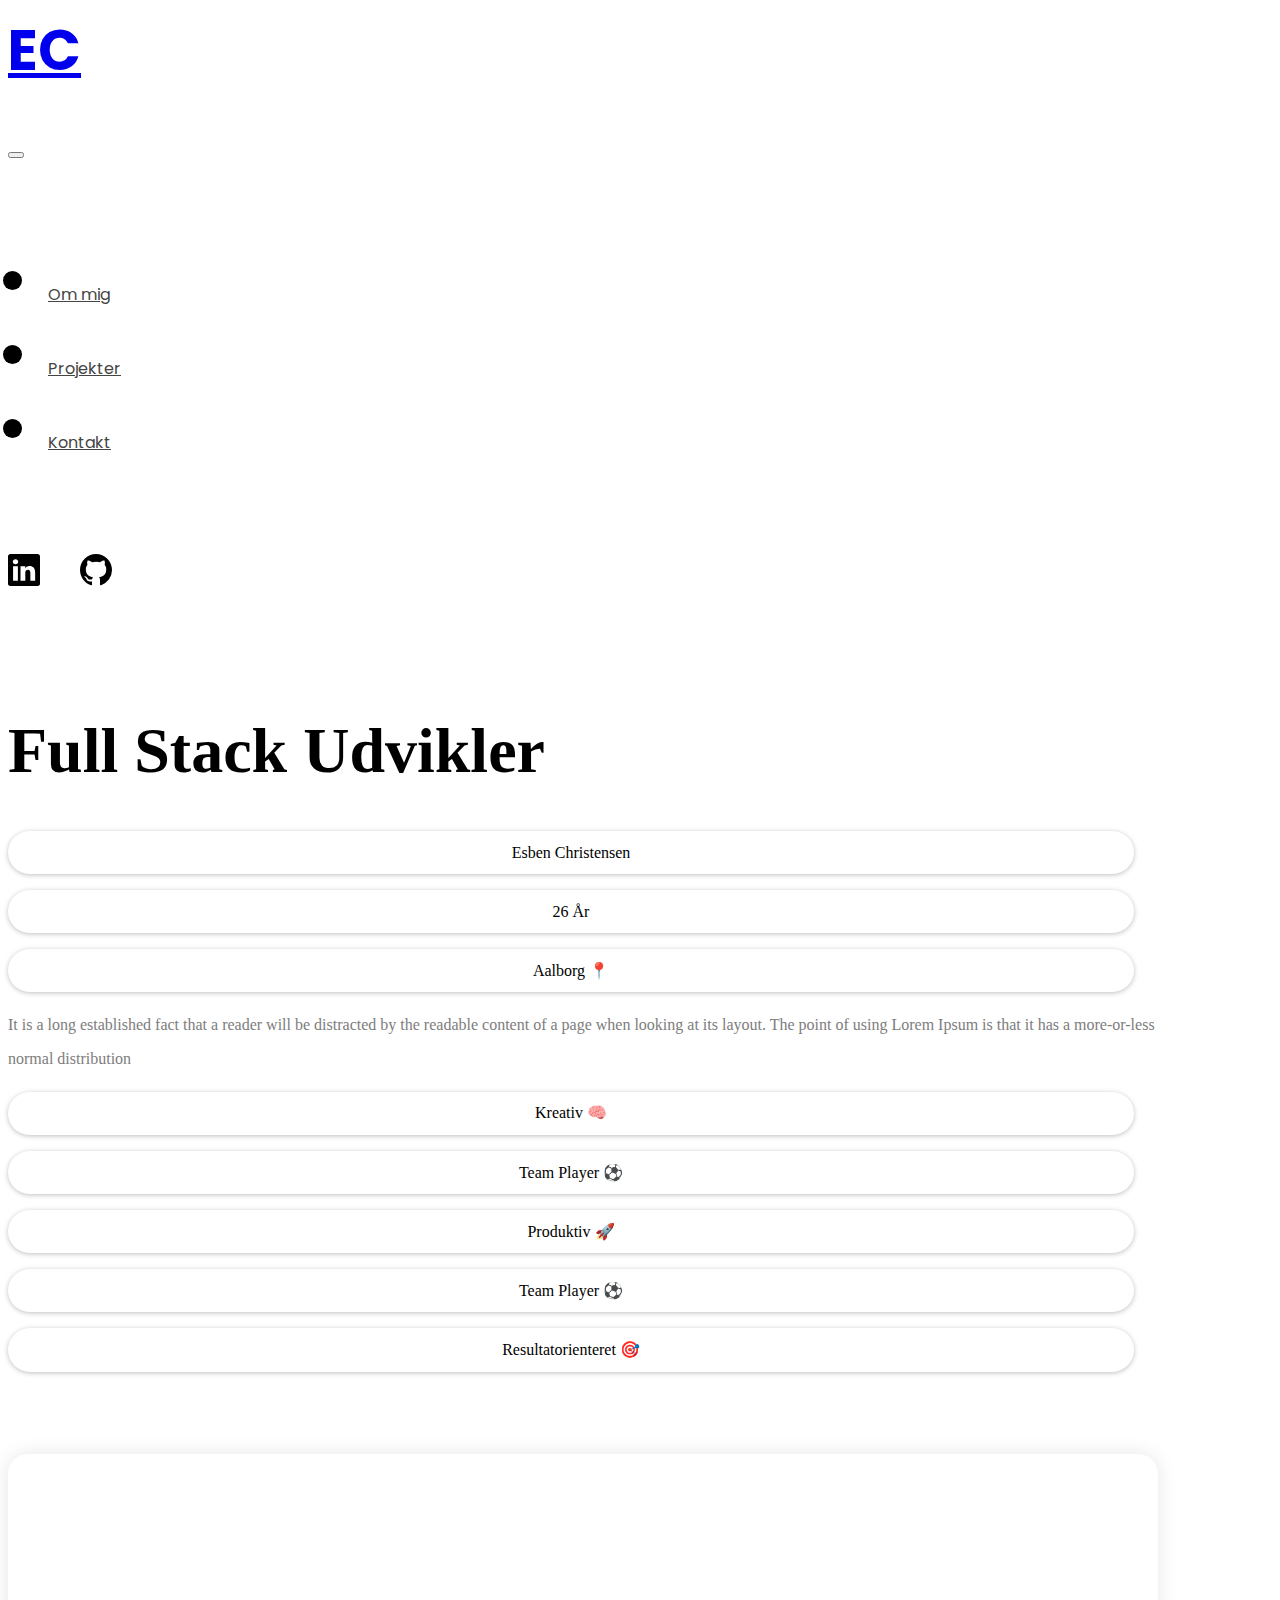
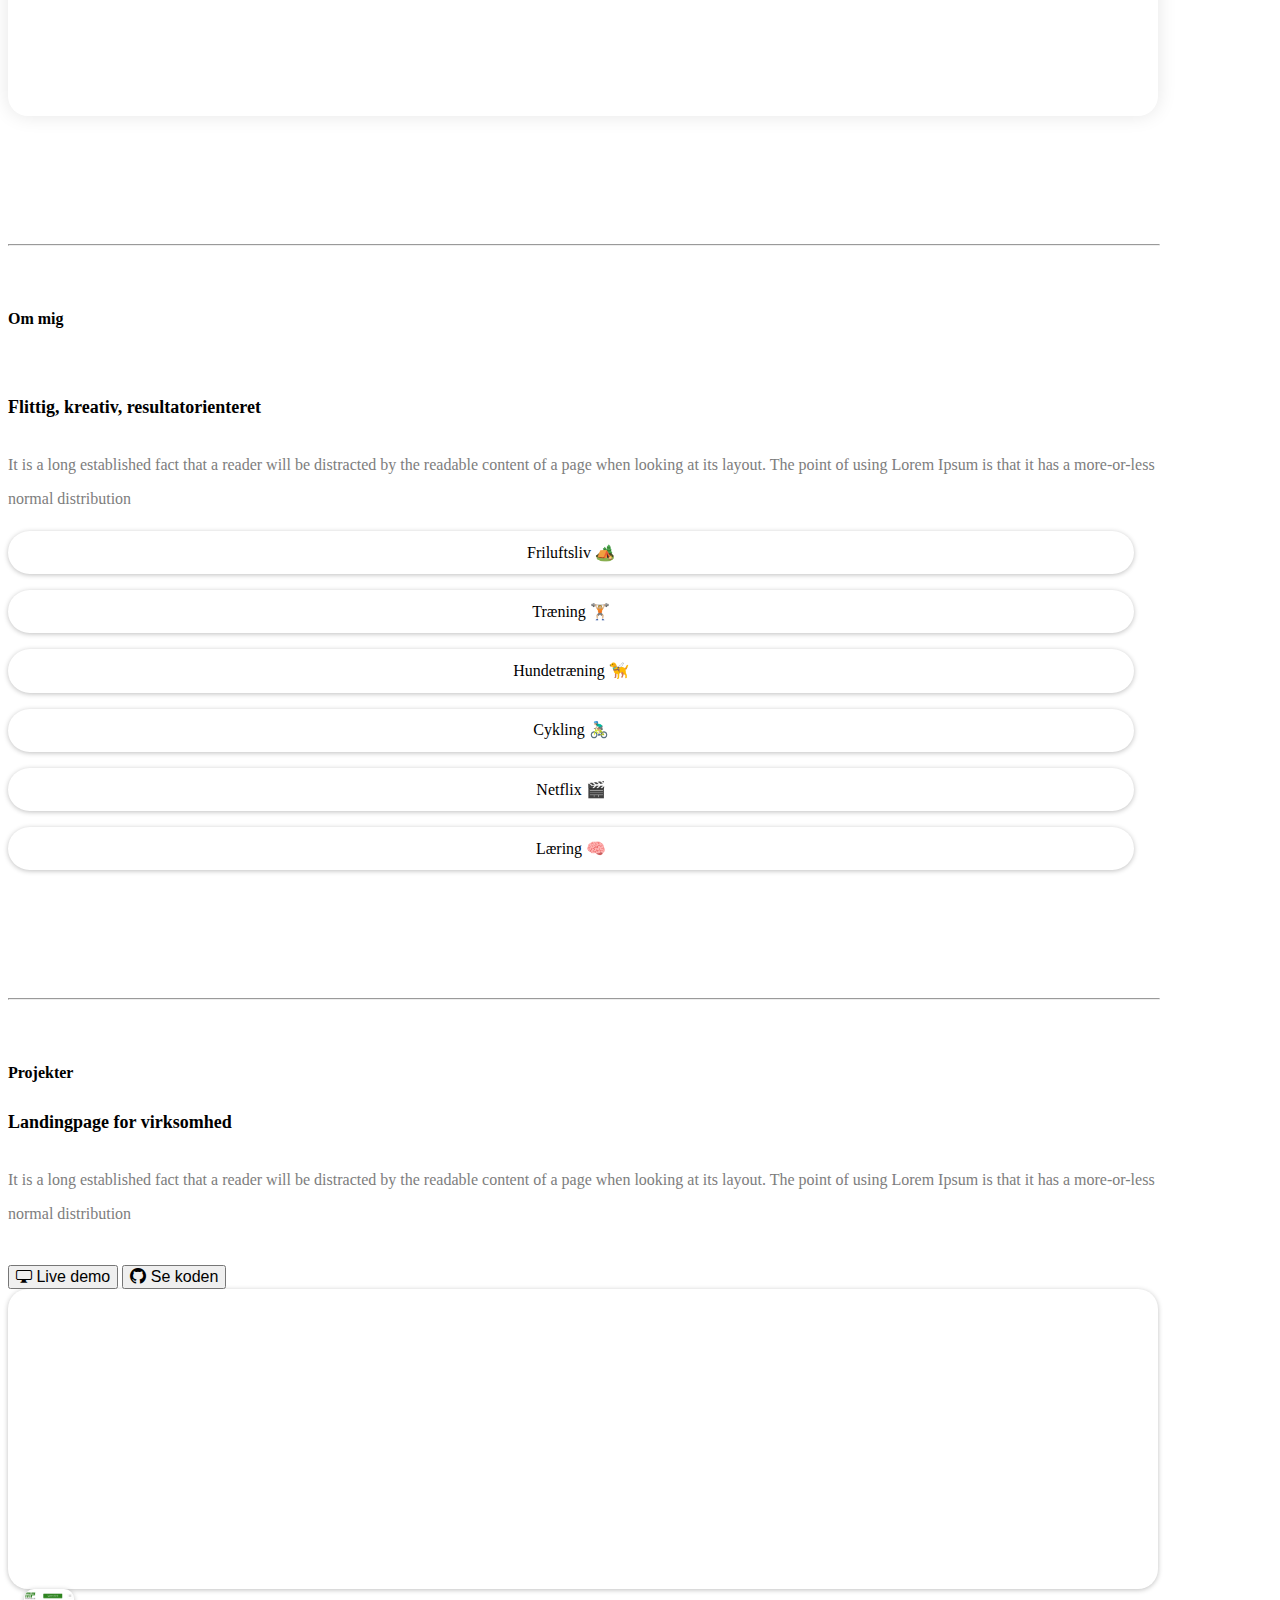
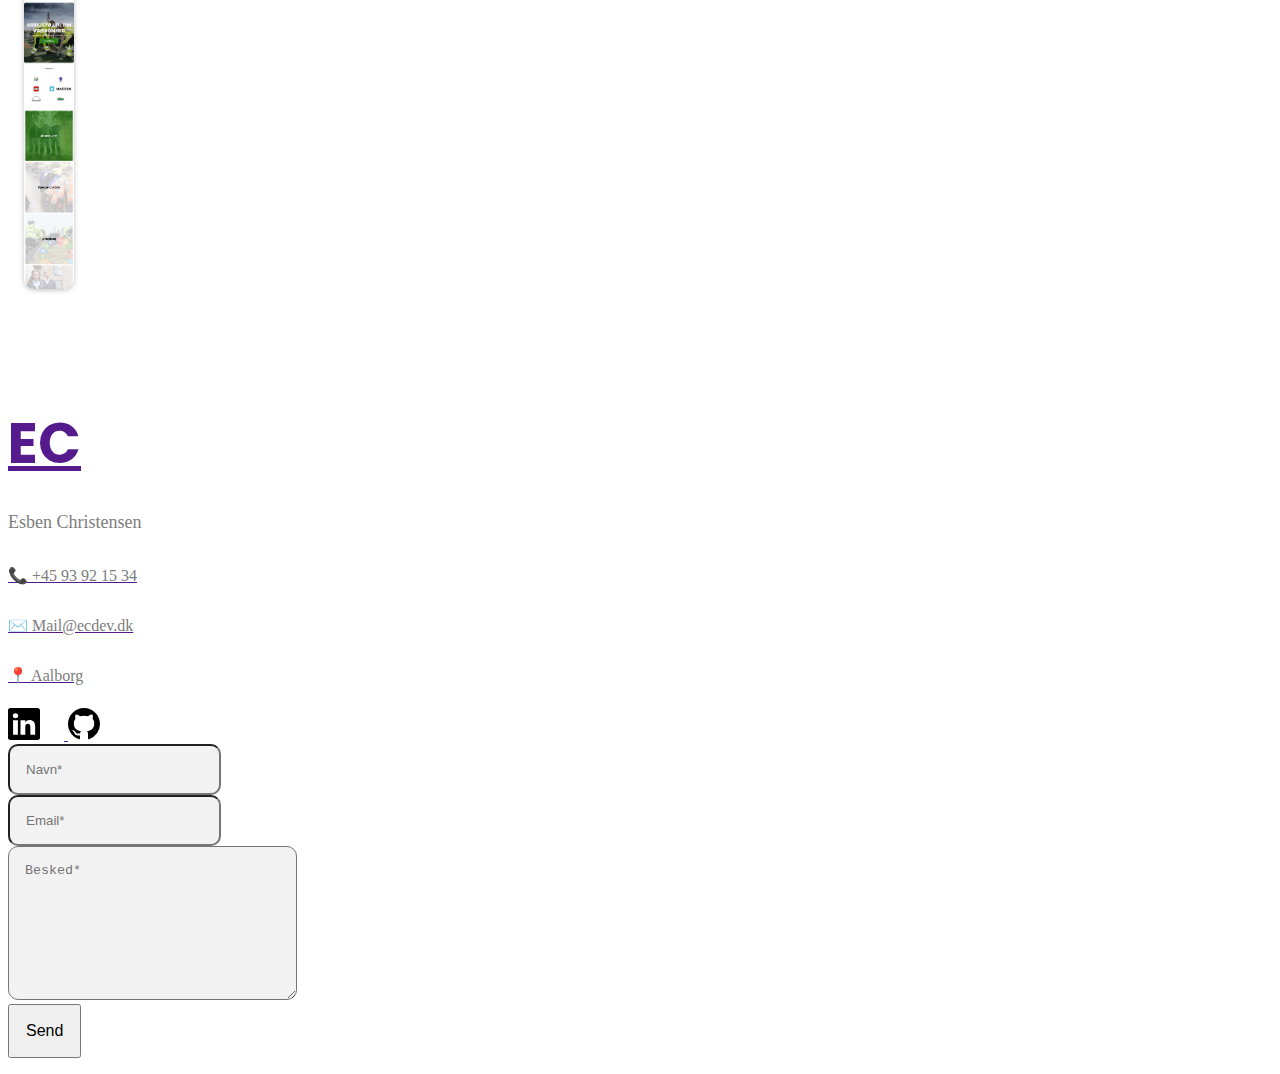
==== index.html @ 8973a99e "Changed text" ====
<!DOCTYPE html>
<html lang="en">
    <head>
        <title>Esben Christensen</title>
        <!-- Required meta tags -->
        <meta charset="utf-8" />
        <meta name="viewport" content="width=device-width, initial-scale=1, shrink-to-fit=no" />

        <!-- Bootstrap CSS v5.2.1 -->
        <link
            href="https://cdn.jsdelivr.net/npm/bootstrap@5.3.0-alpha1/dist/css/bootstrap.min.css"
            rel="stylesheet"
            integrity="sha384-GLhlTQ8iRABdZLl6O3oVMWSktQOp6b7In1Zl3/Jr59b6EGGoI1aFkw7cmDA6j6gD"
            crossorigin="anonymous" />
        <link rel="stylesheet" href="styles.css" />
        <link rel="preconnect" href="https://fonts.googleapis.com" />
        <link rel="preconnect" href="https://fonts.gstatic.com" crossorigin />
        <link
            href="https://fonts.googleapis.com/css2?family=Poppins:ital,wght@0,100;0,200;0,300;0,400;0,500;0,600;0,700;0,800;0,900;1,100;1,200;1,300;1,400;1,500;1,600;1,700;1,800;1,900&display=swap"
            rel="stylesheet" />
        <link rel="stylesheet" href="https://cdn.jsdelivr.net/npm/bootstrap-icons@1.10.3/font/bootstrap-icons.css" />
    </head>

    <body>
        <header class="mt-3">
            <nav id="header" class="navbar navbar-expand-lg bg-white" aria-label="navbar">
                <div class="container-fluid">
                    <!-- <a id="brandMobile" class="navbar-brand col-lg-3 visually-hidden" href="#">EC</a> -->
                    <a class="navbar-brand col-lg-auto" href="#"><h1 class="navbar-brand">EC</h1></a>
                    <button class="navbar-toggler" type="button" data-bs-toggle="collapse" data-bs-target="#navbar" aria-controls="navbar" aria-expanded="false" aria-label="Toggle navigation">
                        <span class="navbar-toggler-icon"></span>
                    </button>

                    <div class="collapse navbar-collapse text-nowrap justify-content-between bg-white pb-5 pb-lg-0" id="navbar">
                        <div class="col-lg-auto"></div>
                        <ul class="navbar-nav col-lg-auto justify-content-lg-center">
                            <li class="nav-item mx-lg-5 mt-3 mt-lg-0">
                                <a class="nav-link active" aria-current="page" href="#omMigSection">Om mig</a>
                            </li>
                            <li class="nav-item mx-lg-5 mt-3 mt-lg-0">
                                <a class="nav-link active" aria-current="page" href="#projectsSection">Projekter</a>
                            </li>
                            <li class="nav-item mx-lg-5 mt-3 mt-lg-0">
                                <a class="nav-link active" aria-current="page" href="#contactSection">Kontakt</a>
                            </li>
                        </ul>
                        <div class="d-lg-flex col-lg-auto justify-content-lg-end mt-4 mt-lg-0">
                            <svg xmlns="http://www.w3.org/2000/svg" width="32" height="32" fill="currentColor" class="bi bi-linkedin linkedinIcon" viewBox="0 0 16 16">
                                <path
                                    d="M0 1.146C0 .513.526 0 1.175 0h13.65C15.474 0 16 .513 16 1.146v13.708c0 .633-.526 1.146-1.175 1.146H1.175C.526 16 0 15.487 0 14.854V1.146zm4.943 12.248V6.169H2.542v7.225h2.401zm-1.2-8.212c.837 0 1.358-.554 1.358-1.248-.015-.709-.52-1.248-1.342-1.248-.822 0-1.359.54-1.359 1.248 0 .694.521 1.248 1.327 1.248h.016zm4.908 8.212V9.359c0-.216.016-.432.08-.586.173-.431.568-.878 1.232-.878.869 0 1.216.662 1.216 1.634v3.865h2.401V9.25c0-2.22-1.184-3.252-2.764-3.252-1.274 0-1.845.7-2.165 1.193v.025h-.016a5.54 5.54 0 0 1 .016-.025V6.169h-2.4c.03.678 0 7.225 0 7.225h2.4z" />
                            </svg>
                            <svg xmlns="http://www.w3.org/2000/svg" width="32" height="32" fill="currentColor" class="bi bi-github" viewBox="0 0 16 16">
                                <path
                                    d="M8 0C3.58 0 0 3.58 0 8c0 3.54 2.29 6.53 5.47 7.59.4.07.55-.17.55-.38 0-.19-.01-.82-.01-1.49-2.01.37-2.53-.49-2.69-.94-.09-.23-.48-.94-.82-1.13-.28-.15-.68-.52-.01-.53.63-.01 1.08.58 1.23.82.72 1.21 1.87.87 2.33.66.07-.52.28-.87.51-1.07-1.78-.2-3.64-.89-3.64-3.95 0-.87.31-1.59.82-2.15-.08-.2-.36-1.02.08-2.12 0 0 .67-.21 2.2.82.64-.18 1.32-.27 2-.27.68 0 1.36.09 2 .27 1.53-1.04 2.2-.82 2.2-.82.44 1.1.16 1.92.08 2.12.51.56.82 1.27.82 2.15 0 3.07-1.87 3.75-3.65 3.95.29.25.54.73.54 1.48 0 1.07-.01 1.93-.01 2.2 0 .21.15.46.55.38A8.012 8.012 0 0 0 16 8c0-4.42-3.58-8-8-8z" />
                            </svg>
                        </div>
                    </div>
                </div>
            </nav>
        </header>
        <main>
            <section id="titleSection">
                <div class="container">
                    <div class="row align-items-center g-2 flex-column-reverse flex-lg-row">
                        <div class="col-12 col-lg-7 mt-5">
                            <div class="row justify-content-center align-items-center g-2">
                                <div class="col-12 text-center text-lg-start">
                                    <h1 id="headerTitle">Full Stack Udvikler</h1>
                                </div>
                                <div class="row gx-3 g-lg-0 justify-content-center justify-content-lg-start mt-4">
                                    <div class="col-12 col-sm-auto"><p class="textbox fw-semibold">Esben Christensen</p></div>
                                    <div class="col-6 col-sm-auto"><p class="textbox fw-semibold">26 År</p></div>
                                    <div class="col-6 col-sm-auto"><p class="textbox fw-semibold">Aalborg 📍</p></div>
                                </div>
                                <div class="col-12 mt-4 text-center text-lg-start">
                                    <p>
                                        It is a long established fact that a reader will be distracted by the readable content of a page when looking at its layout. The point of using Lorem Ipsum is
                                        that it has a more-or-less normal distribution
                                    </p>
                                </div>
                                <div class="row gx-3 g-lg-0 text-nowrap justify-content-center justify-content-lg-start mt-4">
                                    <div class="col-6 col-sm-auto"><p class="textbox trait">Kreativ 🧠</p></div>
                                    <div class="col-6 col-sm-auto"><p class="textbox trait">Team Player ⚽️</p></div>
                                    <div class="col-6 col-sm-auto"><p class="textbox trait">Produktiv 🚀</p></div>
                                    <div class="col-6 col-sm-auto"><p class="textbox trait">Team Player ⚽️</p></div>
                                    <div class="col-auto col-sm-auto"><p class="textbox trait">Resultatorienteret 🎯</p></div>
                                </div>
                            </div>
                        </div>
                        <div class="col-12 col-lg-5 text-center text-lg-start">
                            <img class="float-lg-end" id="titleImage" src="images/mig2.webp" alt="" />
                        </div>
                    </div>
                </div>
            </section>

            <div class="container">
                <div class="toolscontainer">
                    <div class="row justify-content-center justify-content-lg-between g-5">
                        <div class="col-auto">
                            <img class="toolimage" src="images/javascript 1.png" alt="" />
                        </div>
                        <div class="col-auto">
                            <img class="toolimage" src="images/html5 1.png" alt="" />
                        </div>
                        <div class="col-auto">
                            <img class="toolimage" src="images/css 1.png" alt="" />
                        </div>
                        <div class="col-auto">
                            <img class="toolimage" src="images/bootstrap 1.png" alt="" />
                        </div>
                        <div class="col-auto">
                            <img class="toolimage" src="images/image 2.png" alt="" />
                        </div>
                        <div class="col-auto">
                            <img class="toolimage" src="images/nodejs 1.png" alt="" />
                        </div>
                        <div class="col-auto">
                            <img class="toolimage" src="images/mysql 1.png" alt="" />
                        </div>
                        <div class="col-auto">
                            <img class="toolimage" src="images/MongoDB_Logo 1.png" alt="" />
                        </div>
                        <div class="col-auto">
                            <img class="toolimage" src="images/figma 1.png" alt="" />
                        </div>
                        <div class="col-auto">
                            <img class="toolimage" src="images/github 1.png" alt="" />
                        </div>
                        <div class="col-auto">
                            <img class="toolimage" src="images/image 1.png" alt="" />
                        </div>
                    </div>
                </div>
            </div>

            <section id="omMigSection">
                <div class="container">
                    <hr class="featurette-divider" />
                    <div class="row">
                        <div class="col text-center text-lg-start"><h4 class="fw-bolder">Om mig</h4></div>
                    </div>

                    <div class="row g-5 mt-2">
                        <div class="col-12 col-lg-6 text-center">
                            <img class="img-fluid" src="images/mig3.webp" alt="" />
                        </div>
                        <div class="col-12 col-lg-6 text-center text-lg-start mt-lg-5 pt-3">
                            <h5>Flittig, kreativ, resultatorienteret</h5>
                            <p class="mt-4 text-center text-lg-start">
                                It is a long established fact that a reader will be distracted by the readable content of a page when looking at its layout. The point of using Lorem Ipsum is that it
                                has a more-or-less normal distribution
                            </p>
                            <div class="row gx-3 g-lg-0 text-nowrap justify-content-center justify-content-lg-start mt-4">
                                <div class="col-6 col-sm-auto"><p class="textbox trait">Friluftsliv 🏕️</p></div>
                                <div class="col-6 col-sm-auto"><p class="textbox trait">Træning 🏋🏼</p></div>
                                <div class="col-6 col-sm-auto"><p class="textbox trait">Hundetræning 🦮</p></div>
                                <div class="col-6 col-sm-auto"><p class="textbox trait">Cykling 🚴🏼‍♂️</p></div>
                                <div class="col-6 col-sm-auto"><p class="textbox trait">Netflix 🎬</p></div>
                                <div class="col-6 col-sm-auto"><p class="textbox trait">Læring 🧠</p></div>
                            </div>
                        </div>
                    </div>
                </div>
            </section>

            <section id="projectsSection">
                <div class="container">
                    <hr class="featurette-divider" />
                    <div class="row">
                        <div class="col text-center text-lg-start"><h4 class="fw-bolder">Projekter</h4></div>
                    </div>

                    <div class="row justify-content-center justify-content-lg-start flex-column-reverse flex-lg-row g-5 mt-2">
                        <div class="col-12 col-lg-6 pt-3">
                            <div class="col-lg-12 text-center text-lg-start"><h5>Landingpage for virksomhed</h5></div>
                            <div class="col-12 text-center text-lg-start">
                                <p>
                                    It is a long established fact that a reader will be distracted by the readable content of a page when looking at its layout. The point of using Lorem Ipsum is that
                                    it has a more-or-less normal distribution
                                </p>
                            </div>
                            <div class="col-12 mt-4 text-center text-lg-start">
                                <img class="projecticons" src="images/javascript 1.png" alt="" />
                                <img class="projecticons" src="images/html5 1.png" alt="" />
                                <img class="projecticons" src="images/css 1.png" alt="" />
                                <img class="projecticons" src="images/bootstrap 1.png" alt="" />
                            </div>
                            <div class="col-12 mt-5 text-center text-lg-start">
                                <a target="_blank" href="https://esbenvh.github.io/Bootstrap-Landingpage/"
                                    ><button class="btn btn-outline-dark rounded-3 px-3 py-2"><i class="bi bi-display"></i> Live demo</button></a
                                >
                                <a target="_blank" href="https://github.com/esbenvh/Bootstrap-Landingpage"
                                    ><button class="btn btn-outline-dark mx-3 rounded-3 px-3 py-2"><i class="bi bi-github"></i> Se koden</button></a
                                >
                            </div>
                        </div>
                        <div class="col-12 col-lg-6 d-flex">
                            <div class="your_frame">
                                <img class="img-fluid" src="images/landingpage.webp" alt="" />
                            </div>
                            <div class="mobile_frame">
                                <img class="img-fluid" src="images/landingpagemobile.webp" alt="" />
                            </div>
                        </div>
                    </div>

                    <!--                     <div class="row justify-content-center justify-content-lg-start g-5 mt-5 pt-5">
                        <div class="col-12 col-lg-6 d-flex">
                            <div class="your_frame">
                                <img class="img-fluid" src="images/landingpage.webp" alt="" />
                            </div>
                            <div class="mobile_frame">
                                <img class="img-fluid" src="images/landingpagemobile.webp" alt="" />
                            </div>
                        </div>
                        <div class="col-12 col-lg-6 pt-3">
                            <div class="col-lg-12 text-center text-lg-start"><h5>Landingpage for virksomhed</h5></div>
                            <div class="col-12 text-center text-lg-start">
                                <p>
                                    Flittig, kreativ, resultatorienteret udvikler med interesse i kommercielle produkter og med flair for front-end, back-end samt design. med interesse i kommercielle
                                </p>
                            </div>
                            <div class="col-12 mt-4 text-center text-lg-start">
                                <img class="projecticons" src="images/javascript 1.png" alt="" />
                                <img class="projecticons" src="images/html5 1.png" alt="" />
                                <img class="projecticons" src="images/css 1.png" alt="" />
                                <img class="projecticons" src="images/bootstrap 1.png" alt="" />
                            </div>
                            <div class="col-12 mt-5 text-center text-lg-start">
                                <button class="btn btn-outline-dark rounded-3 px-3 py-2"><i class="bi bi-display"></i> Live demo</button>
                                <button class="btn btn-outline-dark mx-3 rounded-3 px-3 py-2"><i class="bi bi-github"></i> Se koden</button>
                            </div>
                        </div>
                    </div> -->

                    <!--                     <div class="row justify-content-center justify-content-lg-start flex-column-reverse flex-lg-row g-5 mt-5 pt-5">
                        <div class="col-12 col-lg-6 pt-3">
                            <div class="col-lg-12 text-center text-lg-start"><h5>Landingpage for virksomhed</h5></div>
                            <div class="col-12 text-center text-lg-start">
                                <p>
                                    Flittig, kreativ, resultatorienteret udvikler med interesse i kommercielle produkter og med flair for front-end, back-end samt design. med interesse i kommercielle
                                </p>
                            </div>
                            <div class="col-12 mt-4 text-center text-lg-start">
                                <img class="projecticons" src="images/javascript 1.png" alt="" />
                                <img class="projecticons" src="images/html5 1.png" alt="" />
                                <img class="projecticons" src="images/css 1.png" alt="" />
                                <img class="projecticons" src="images/bootstrap 1.png" alt="" />
                            </div>
                            <div class="col-12 mt-5 text-center text-lg-start">
                                <button class="btn btn-outline-dark rounded-3 px-3 py-2"><i class="bi bi-display"></i> Live demo</button>
                                <button class="btn btn-outline-dark mx-3 rounded-3 px-3 py-2"><i class="bi bi-github"></i> Se koden</button>
                            </div>
                        </div>
                        <div class="col-12 col-lg-6 d-flex">
                            <div class="your_frame">
                                <img class="img-fluid" src="images/landingpage.webp" alt="" />
                            </div>
                            <div class="mobile_frame">
                                <img class="img-fluid" src="images/landingpagemobile.webp" alt="" />
                            </div>
                        </div>
                    </div> -->
                </div>
            </section>
        </main>
        <footer id="contactSection" class="bg-white">
            <div class="container-fluid">
                <div class="row justify-content-center pt-5 pb-5">
                    <div class="col-12 col-lg-6 mb-3 mb-lg-0">
                        <div class="row gy-2">
                            <div class="col-12 mb-3 text-center text-lg-start">
                                <a class="navbar-brand d-inline-block" href=""><h1 class="navbar-brand">EC</h1></a>
                            </div>
                            <div class="col-12 text-center text-lg-start">
                                <p class="fw-bold text-black" style="font-size: 18px">Esben Christensen</p>
                            </div>
                            <div class="col-12 text-center text-lg-start">
                                <a href="" class="d-inline-block nav-link"><p>📞 +45 93 92 15 34</p></a>
                            </div>
                            <div class="col-12 text-center text-lg-start">
                                <a class="d-inline-block nav-link" href=""><p>✉️ Mail@ecdev.dk</p></a>
                            </div>
                            <div class="col-12 text-center text-lg-start">
                                <a class="d-inline-block nav-link" href=""><p>📍 Aalborg</p></a>
                            </div>

                            <div class="col-12 text-center text-lg-start">
                                <a class="d-inline-block" href=""
                                    ><svg xmlns="http://www.w3.org/2000/svg" width="32" height="32" fill="black" class="bi bi-linkedin linkedinIcon" viewBox="0 0 16 16">
                                        <path
                                            d="M0 1.146C0 .513.526 0 1.175 0h13.65C15.474 0 16 .513 16 1.146v13.708c0 .633-.526 1.146-1.175 1.146H1.175C.526 16 0 15.487 0 14.854V1.146zm4.943 12.248V6.169H2.542v7.225h2.401zm-1.2-8.212c.837 0 1.358-.554 1.358-1.248-.015-.709-.52-1.248-1.342-1.248-.822 0-1.359.54-1.359 1.248 0 .694.521 1.248 1.327 1.248h.016zm4.908 8.212V9.359c0-.216.016-.432.08-.586.173-.431.568-.878 1.232-.878.869 0 1.216.662 1.216 1.634v3.865h2.401V9.25c0-2.22-1.184-3.252-2.764-3.252-1.274 0-1.845.7-2.165 1.193v.025h-.016a5.54 5.54 0 0 1 .016-.025V6.169h-2.4c.03.678 0 7.225 0 7.225h2.4z" />
                                    </svg>
                                </a>
                                <a class="d-inline-block" href=""
                                    ><svg xmlns="http://www.w3.org/2000/svg" width="32" height="32" fill="black" class="bi bi-github" viewBox="0 0 16 16">
                                        <path
                                            d="M8 0C3.58 0 0 3.58 0 8c0 3.54 2.29 6.53 5.47 7.59.4.07.55-.17.55-.38 0-.19-.01-.82-.01-1.49-2.01.37-2.53-.49-2.69-.94-.09-.23-.48-.94-.82-1.13-.28-.15-.68-.52-.01-.53.63-.01 1.08.58 1.23.82.72 1.21 1.87.87 2.33.66.07-.52.28-.87.51-1.07-1.78-.2-3.64-.89-3.64-3.95 0-.87.31-1.59.82-2.15-.08-.2-.36-1.02.08-2.12 0 0 .67-.21 2.2.82.64-.18 1.32-.27 2-.27.68 0 1.36.09 2 .27 1.53-1.04 2.2-.82 2.2-.82.44 1.1.16 1.92.08 2.12.51.56.82 1.27.82 2.15 0 3.07-1.87 3.75-3.65 3.95.29.25.54.73.54 1.48 0 1.07-.01 1.93-.01 2.2 0 .21.15.46.55.38A8.012 8.012 0 0 0 16 8c0-4.42-3.58-8-8-8z" />
                                    </svg>
                                </a>
                            </div>
                        </div>
                    </div>
                    <div class="col-12 col-lg-6 mt-4 text-center text-lg-start">
                        <form action="https://api.web3forms.com/submit" method="POST" class="form-inline">
                            <div class="row g-2 mb-3">
                                <div class="col-6">
                                    <input class="form-control forminput" type="text" name="name" required placeholder="Navn*" />
                                </div>

                                <div class="col-6">
                                    <input class="form-control forminput" type="email" name="email" required placeholder="Email*" />
                                </div>
                            </div>

                            <div class="col-12 mb-3">
                                <textarea class="w-100 form-control forminput" required name="message" id="" cols="30" rows="8" placeholder="Besked*"></textarea>
                            </div>
                            <input type="hidden" name="redirect" value="http://127.0.0.1:5500/succes.html" />
                            <input type="hidden" name="access_key" value="bc0fa6e1-4bc7-4677-a547-de0a543adc69" />
                            <div class="col-12">
                                <button class="btn btn-dark w-100 formbtn" data-bs-toggle="modal" data-bs-target="#staticBackdrop">Send</button>
                            </div>
                        </form>
                        <p id="result"></p>
                    </div>
                </div>
            </div>
        </footer>
        <!-- Bootstrap JavaScript Libraries -->
        <script src="contactform.js"></script>
        <script src="app.js"></script>
        <script
            src="https://cdn.jsdelivr.net/npm/@popperjs/core@2.11.6/dist/umd/popper.min.js"
            integrity="sha384-oBqDVmMz9ATKxIep9tiCxS/Z9fNfEXiDAYTujMAeBAsjFuCZSmKbSSUnQlmh/jp3"
            crossorigin="anonymous"></script>

        <script
            src="https://cdn.jsdelivr.net/npm/bootstrap@5.3.0-alpha1/dist/js/bootstrap.bundle.min.js"
            integrity="sha384-w76AqPfDkMBDXo30jS1Sgez6pr3x5MlQ1ZAGC+nuZB+EYdgRZgiwxhTBTkF7CXvN"
            crossorigin="anonymous"></script>
    </body>
</html>
---- styles.css ----
.container-fluid {
    max-width: 1400px;
}

/* nav {
    height: auto;
    max-height: 200px;
} */

.container {
    max-width: 1150px;
}

p {
    line-height: 210%;
    color: #7D7D7D !important;
}

h5 {
    font-size: 18px;
    font-weight: 700;
}

button {
    font-size: 16px !important;
    font-weight: 500 !important;
}

.navbar-brand {
    height: auto;
    font-family: 'Poppins', sans-serif;
    font-style: normal;
    font-weight: 700;
    font-size: 3.5rem;
    margin: 0px !important;
    padding: 0rem !important;
}

.nav-item a {
    color: #444444 !important;
    font-family: 'Poppins';
    font-style: normal;
    font-weight: 400;
    font-size: 16px;
    transition: all .2s ease-in-out;
}

.nav-item a:hover {
    color: #444444 !important;
    font-family: 'Poppins';
    font-style: normal;
    font-weight: 400;
    font-size: 16px;
    transform: scale(1.1);
}

.linkedinIcon {
    margin-right: 1.5rem;
}

#titleImage {
    max-height: 500px;
    width: auto;
}

#titleSection {
    margin-top: 7rem;
}

#toolsSection {
    margin-top: 10rem;
}

#omMigSection {
    margin-top: 8rem;
}

#projectsSection {
    margin-top: 8rem;
}

.textbox {
    text-align: center;
    margin-right: 1.5rem;
    padding: 0.3rem 1.5rem;
    background: #FFFFFF;
    box-shadow: 0px 1px 5px rgba(0, 0, 0, 0.25);
    border-radius: 31px;
    transition: all .2s ease-in-out;
    color: black !important;
}

.textbox:hover {
    transform: scale(1.1);
}

#header {
    font-size: 4rem;
    font-weight: 800;
    /*     box-shadow: 0px 14px 19px rgba(0, 0, 0, 0.04); */
}

#headerTitle {
    font-size: 4rem;
    font-weight: 800;
}

.toolimage {
    height: 32px;
    width: auto;
    transition: all .2s ease-in-out;
}


.toolimage:hover {
    transform: scale(1.5);
}

.projecticons {
    height: 32px;
    width: auto;
    margin-right: 1rem;
}

.your_frame {
    width: auto;
    height: 300px;
    overflow: hidden;
    border-radius: 20px;
    box-shadow: 0px 1px 5px rgba(0, 0, 0, 0.25);

}

.your_frame img {
    object-fit: cover;
    width: 100%;
    transform: translateY(0);
    transition: 5s ease-out;
}

.your_frame:hover img {
    object-fit: cover;
    transform: translateY(calc(-100% + 400px));
    transition: 5s ease-out;
}

.mobile_frame {
    margin-left: 1rem;
    min-width: 50px;
    width: 50px;
    height: 300px;
    overflow: hidden;
    border-radius: 10px;
    box-shadow: 0px 1px 5px rgba(0, 0, 0, 0.25);

}

.mobile_frame img {
    object-fit: cover;
    width: 100%;
    transform: translateY(0);
    transition: 2s ease-out;
}

.mobile_frame:hover img {
    object-fit: cover;
    transform: translateY(calc(-100% + 300px));
    transition: 3s ease-out;
}

.forminput {
    background-color: #F2F2F2;
    color: black;
    padding: 1rem;
    border-radius: 10px;
}

.formbtn {
    padding: 1rem;
}

.img-fluid {
    object-fit: cover;
}

footer {
    /*  box-shadow: 0px -4px 19px rgba(0, 0, 0, 0.04); */
    margin-top: 7rem;
}

.projectcontainer {
    background-color: white;
    box-shadow: 0px 0px 19px rgba(0, 0, 0, 0.10);
    padding: 2rem;
    border-radius: 20px;
    margin-top: 3rem;
}

.toolscontainer {
    background-color: white;
    box-shadow: 0px 0px 19px rgba(0, 0, 0, 0.10);
    padding: 2rem;
    border-radius: 20px;
    margin-top: 3rem;
}

.featurette-divider {
    align-self: center;
    width: 1150px;
    margin-bottom: 4rem;
}


@media (max-width: 992px) {



    #toolsLine {
        visibility: collapse;
    }

    #titleSection {
        margin-top: 8rem;
    }

    #toolsSection {
        margin-top: 1rem;
    }

    #omMigSection {
        margin-top: 6rem;
    }

    #projectsSection {
        margin-top: 6rem;
    }

    #titleImage {
        max-height: 328px;
        width: auto;
        border-radius: 0px;
    }

    .textbox {
        text-align: center;
        width: 100%;
        margin: 0px 0px 20px;
        padding: 0.5rem 1.5rem;
        background: #FFFFFF;
        box-shadow: 0px 1px 5px rgba(0, 0, 0, 0.25);
        border-radius: 31px;
    }
}
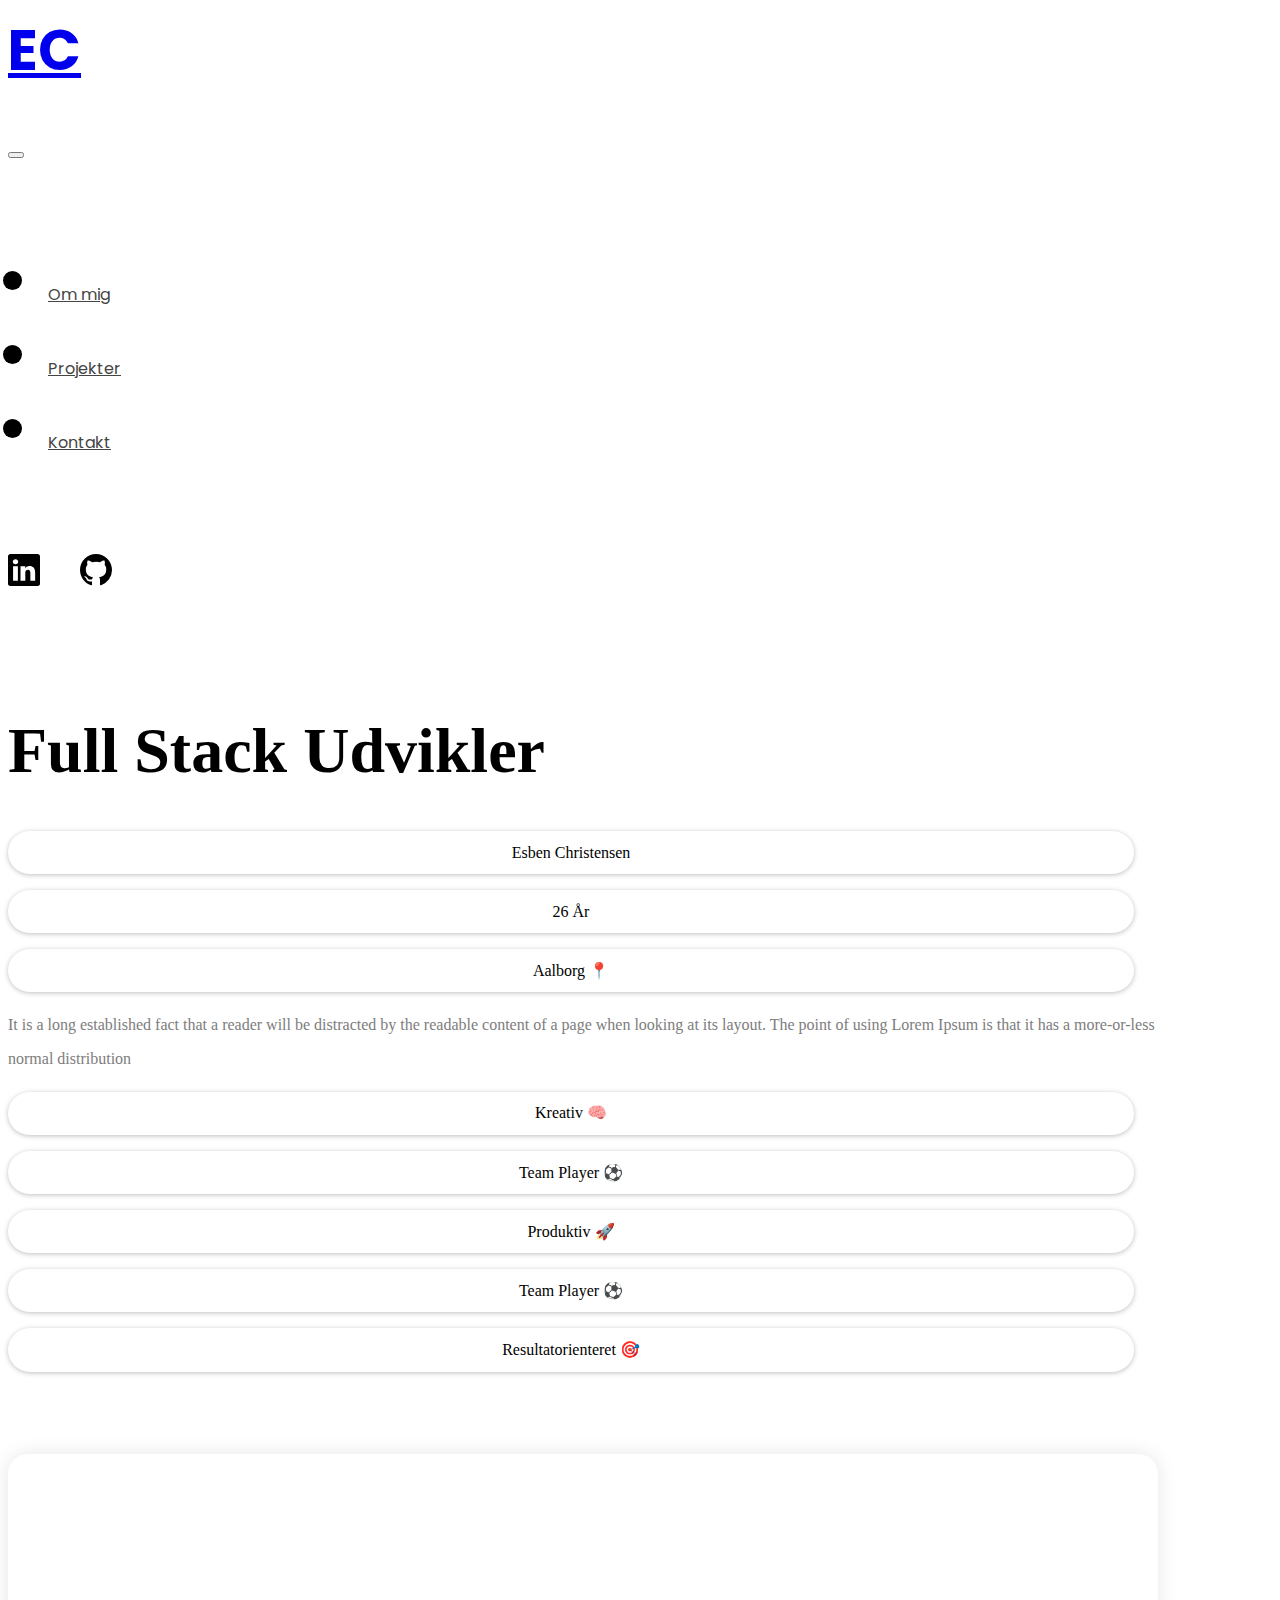
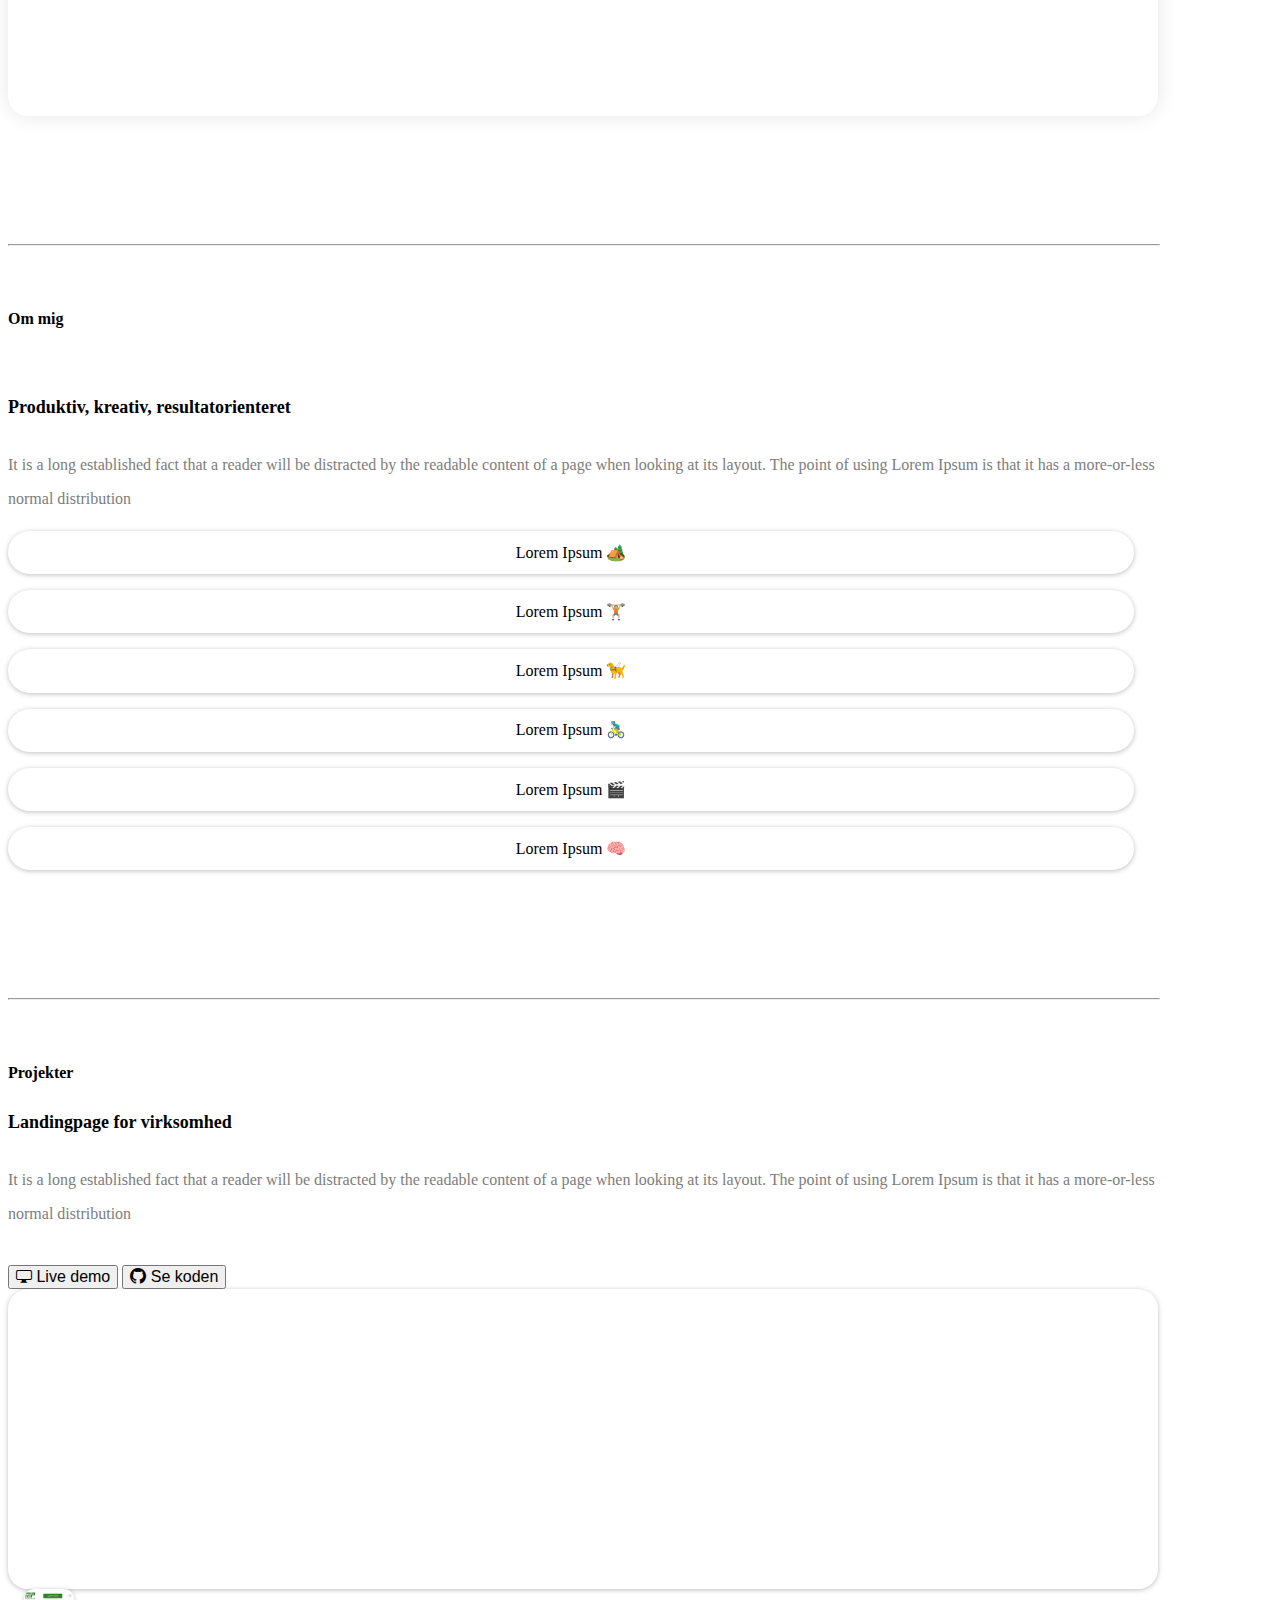
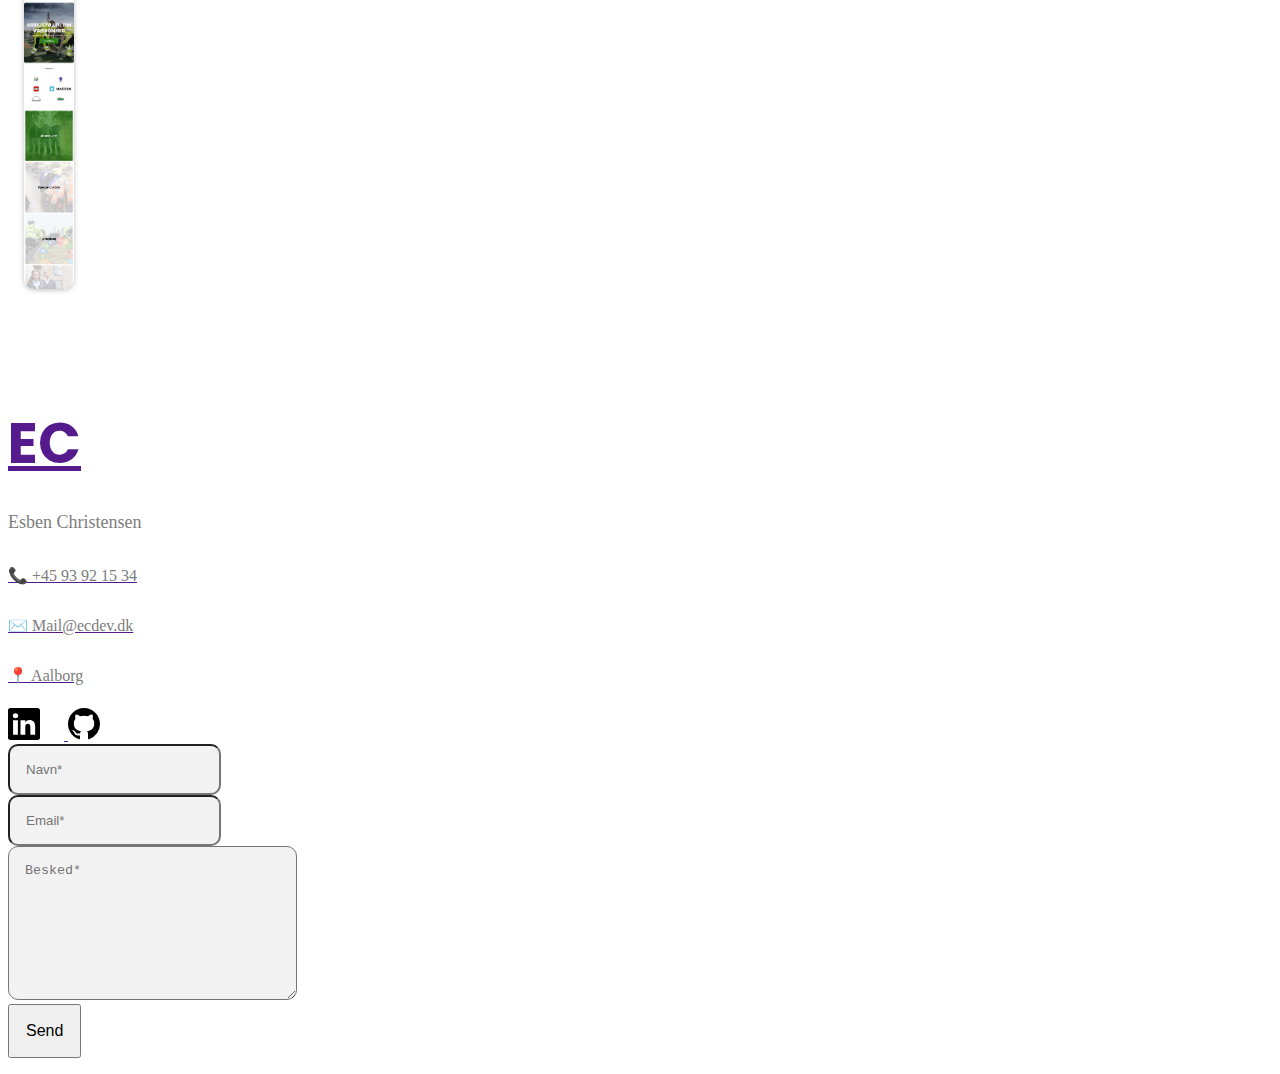
==== commit edb1d257: "Updated text" ====
--- a/index.html
+++ b/index.html
@@ -146,18 +146,18 @@
                             <img class="img-fluid" src="images/mig3.webp" alt="" />
                         </div>
                         <div class="col-12 col-lg-6 text-center text-lg-start mt-lg-5 pt-3">
-                            <h5>Flittig, kreativ, resultatorienteret</h5>
+                            <h5>Produktiv, kreativ, resultatorienteret</h5>
                             <p class="mt-4 text-center text-lg-start">
                                 It is a long established fact that a reader will be distracted by the readable content of a page when looking at its layout. The point of using Lorem Ipsum is that it
                                 has a more-or-less normal distribution
                             </p>
                             <div class="row gx-3 g-lg-0 text-nowrap justify-content-center justify-content-lg-start mt-4">
-                                <div class="col-6 col-sm-auto"><p class="textbox trait">Friluftsliv 🏕️</p></div>
-                                <div class="col-6 col-sm-auto"><p class="textbox trait">Træning 🏋🏼</p></div>
-                                <div class="col-6 col-sm-auto"><p class="textbox trait">Hundetræning 🦮</p></div>
-                                <div class="col-6 col-sm-auto"><p class="textbox trait">Cykling 🚴🏼‍♂️</p></div>
-                                <div class="col-6 col-sm-auto"><p class="textbox trait">Netflix 🎬</p></div>
-                                <div class="col-6 col-sm-auto"><p class="textbox trait">Læring 🧠</p></div>
+                                <div class="col-6 col-sm-auto"><p class="textbox trait">Lorem Ipsum 🏕️</p></div>
+                                <div class="col-6 col-sm-auto"><p class="textbox trait">Lorem Ipsum 🏋🏼</p></div>
+                                <div class="col-6 col-sm-auto"><p class="textbox trait">Lorem Ipsum 🦮</p></div>
+                                <div class="col-6 col-sm-auto"><p class="textbox trait">Lorem Ipsum 🚴🏼‍♂️</p></div>
+                                <div class="col-6 col-sm-auto"><p class="textbox trait">Lorem Ipsum 🎬</p></div>
+                                <div class="col-6 col-sm-auto"><p class="textbox trait">Lorem Ipsum 🧠</p></div>
                             </div>
                         </div>
                     </div>
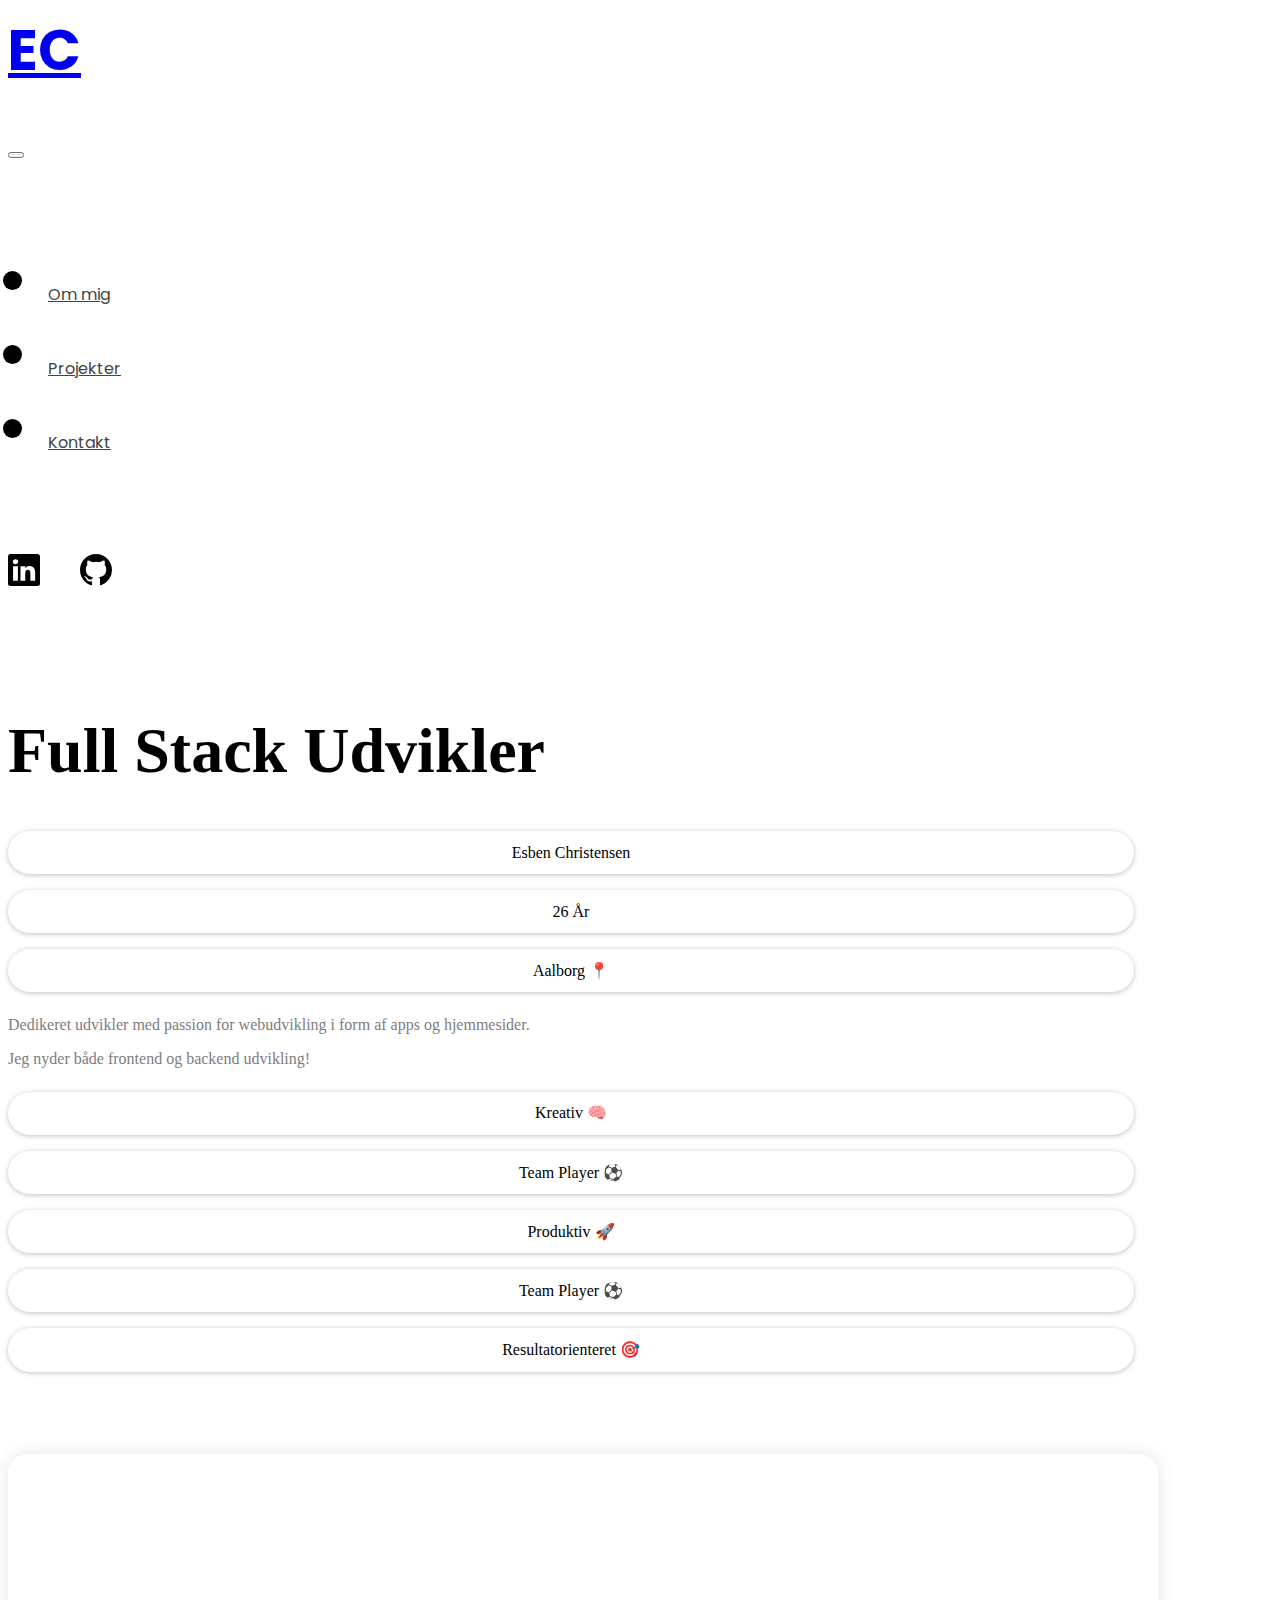
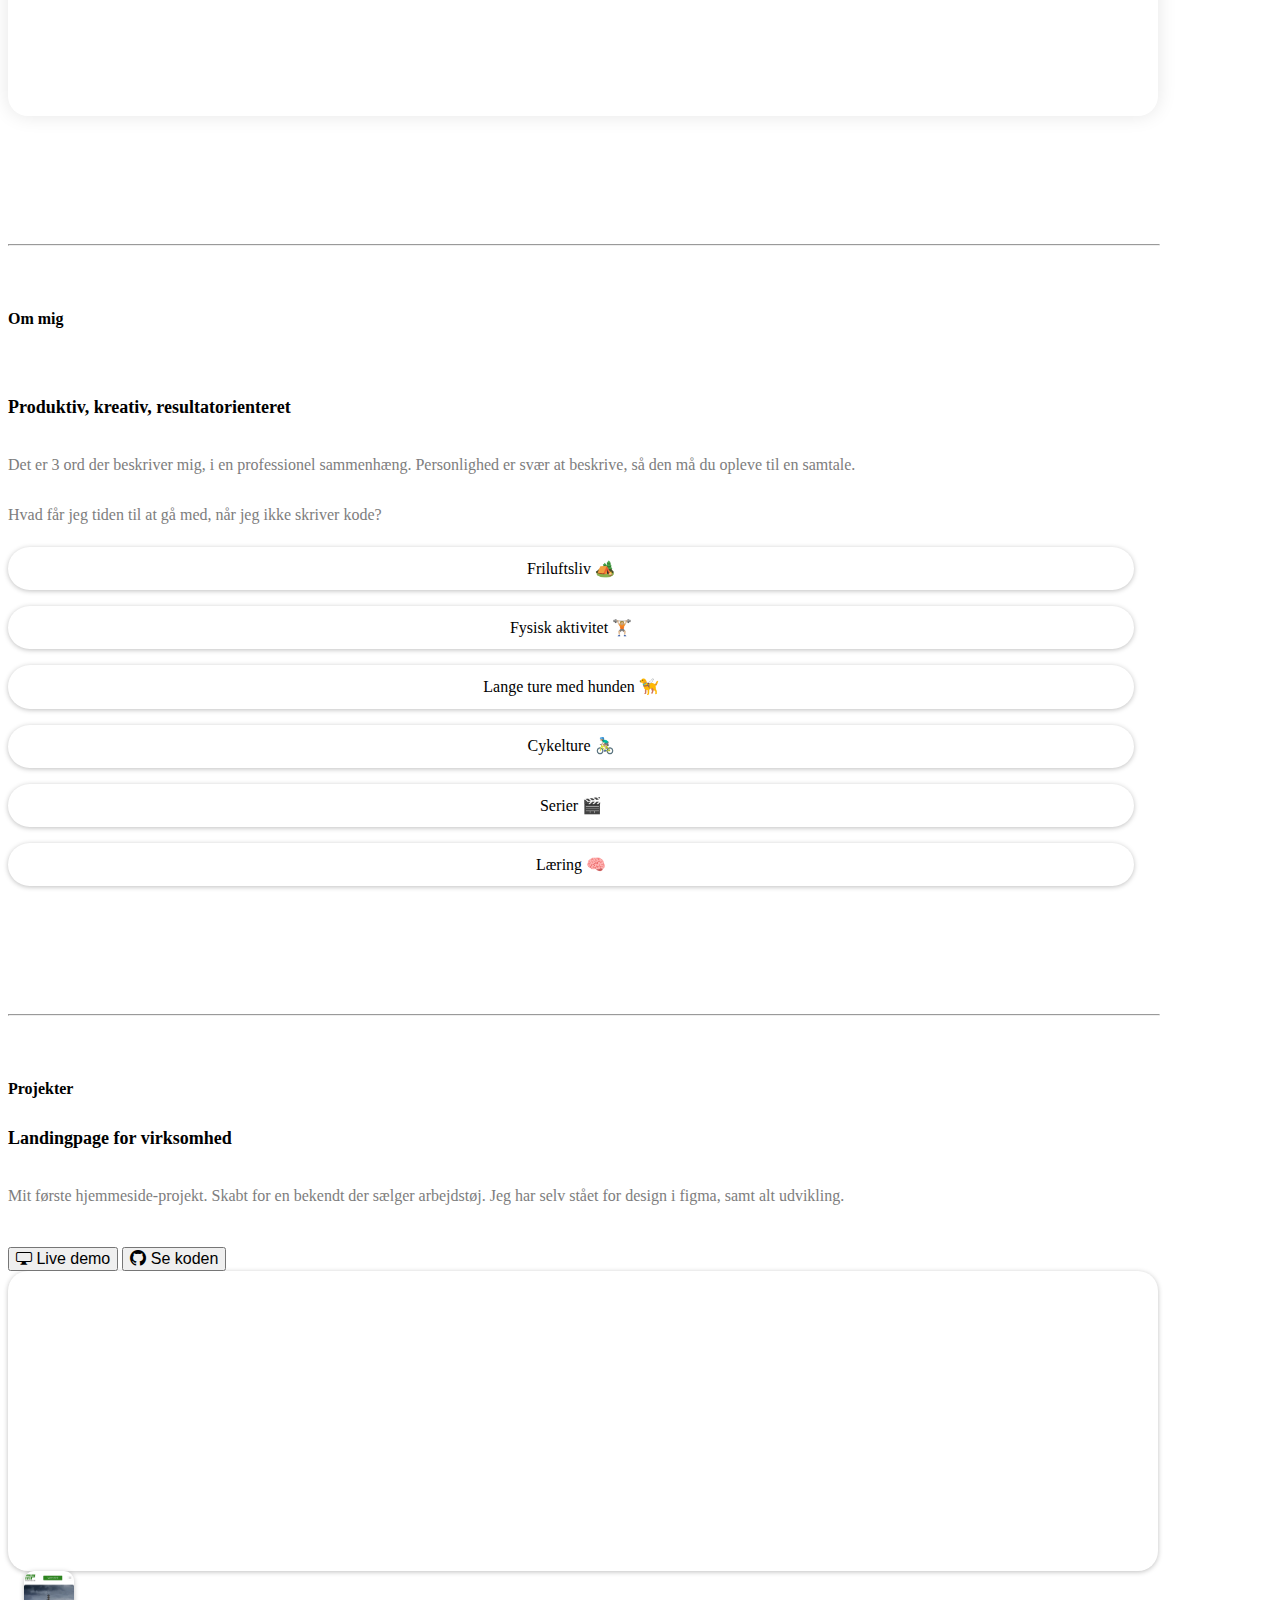
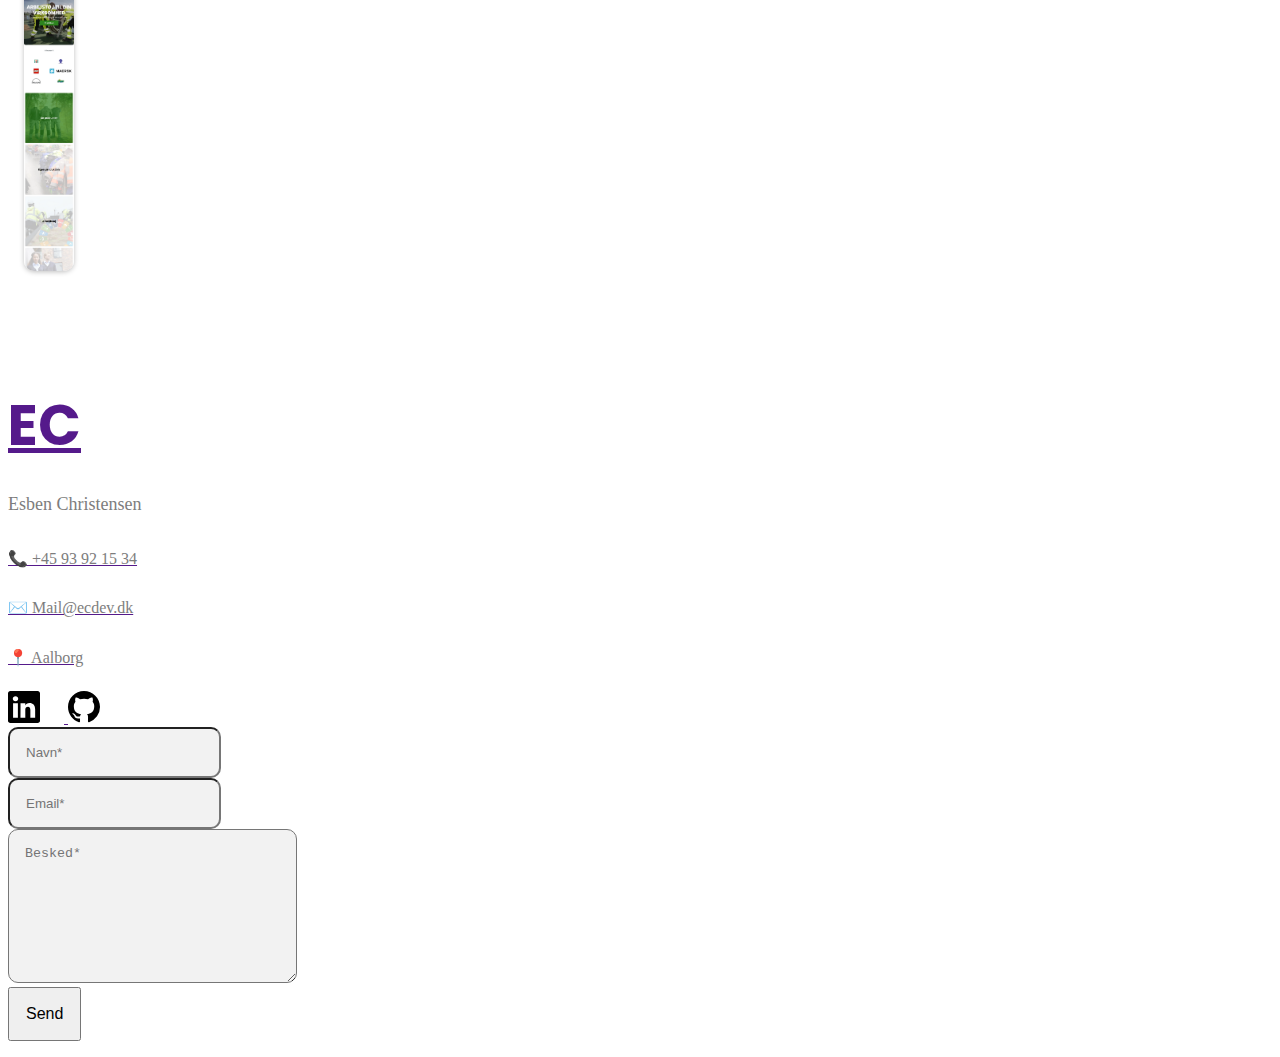
==== commit 13de4772: "Updated text" ====
--- a/index.html
+++ b/index.html
@@ -18,7 +18,9 @@
         <link
             href="https://fonts.googleapis.com/css2?family=Poppins:ital,wght@0,100;0,200;0,300;0,400;0,500;0,600;0,700;0,800;0,900;1,100;1,200;1,300;1,400;1,500;1,600;1,700;1,800;1,900&display=swap"
             rel="stylesheet" />
-        <link rel="stylesheet" href="https://cdn.jsdelivr.net/npm/bootstrap-icons@1.10.3/font/bootstrap-icons.css" />
+        <link
+            rel="stylesheet"
+            href="https://cdn.jsdelivr.net/npm/bootstrap-icons@1.10.3/font/bootstrap-icons.css" />
     </head>
 
     <body>
@@ -26,30 +28,65 @@
             <nav id="header" class="navbar navbar-expand-lg bg-white" aria-label="navbar">
                 <div class="container-fluid">
                     <!-- <a id="brandMobile" class="navbar-brand col-lg-3 visually-hidden" href="#">EC</a> -->
-                    <a class="navbar-brand col-lg-auto" href="#"><h1 class="navbar-brand">EC</h1></a>
-                    <button class="navbar-toggler" type="button" data-bs-toggle="collapse" data-bs-target="#navbar" aria-controls="navbar" aria-expanded="false" aria-label="Toggle navigation">
+                    <a class="navbar-brand col-lg-auto" href="#"
+                        ><h1 class="navbar-brand">EC</h1></a
+                    >
+                    <button
+                        class="navbar-toggler"
+                        type="button"
+                        data-bs-toggle="collapse"
+                        data-bs-target="#navbar"
+                        aria-controls="navbar"
+                        aria-expanded="false"
+                        aria-label="Toggle navigation">
                         <span class="navbar-toggler-icon"></span>
                     </button>
 
-                    <div class="collapse navbar-collapse text-nowrap justify-content-between bg-white pb-5 pb-lg-0" id="navbar">
+                    <div
+                        class="collapse navbar-collapse text-nowrap justify-content-between bg-white pb-5 pb-lg-0"
+                        id="navbar">
                         <div class="col-lg-auto"></div>
                         <ul class="navbar-nav col-lg-auto justify-content-lg-center">
                             <li class="nav-item mx-lg-5 mt-3 mt-lg-0">
-                                <a class="nav-link active" aria-current="page" href="#omMigSection">Om mig</a>
+                                <a class="nav-link active" aria-current="page" href="#omMigSection"
+                                    >Om mig</a
+                                >
                             </li>
                             <li class="nav-item mx-lg-5 mt-3 mt-lg-0">
-                                <a class="nav-link active" aria-current="page" href="#projectsSection">Projekter</a>
+                                <a
+                                    class="nav-link active"
+                                    aria-current="page"
+                                    href="#projectsSection"
+                                    >Projekter</a
+                                >
                             </li>
                             <li class="nav-item mx-lg-5 mt-3 mt-lg-0">
-                                <a class="nav-link active" aria-current="page" href="#contactSection">Kontakt</a>
+                                <a
+                                    class="nav-link active"
+                                    aria-current="page"
+                                    href="#contactSection"
+                                    >Kontakt</a
+                                >
                             </li>
                         </ul>
                         <div class="d-lg-flex col-lg-auto justify-content-lg-end mt-4 mt-lg-0">
-                            <svg xmlns="http://www.w3.org/2000/svg" width="32" height="32" fill="currentColor" class="bi bi-linkedin linkedinIcon" viewBox="0 0 16 16">
+                            <svg
+                                xmlns="http://www.w3.org/2000/svg"
+                                width="32"
+                                height="32"
+                                fill="currentColor"
+                                class="bi bi-linkedin linkedinIcon"
+                                viewBox="0 0 16 16">
                                 <path
                                     d="M0 1.146C0 .513.526 0 1.175 0h13.65C15.474 0 16 .513 16 1.146v13.708c0 .633-.526 1.146-1.175 1.146H1.175C.526 16 0 15.487 0 14.854V1.146zm4.943 12.248V6.169H2.542v7.225h2.401zm-1.2-8.212c.837 0 1.358-.554 1.358-1.248-.015-.709-.52-1.248-1.342-1.248-.822 0-1.359.54-1.359 1.248 0 .694.521 1.248 1.327 1.248h.016zm4.908 8.212V9.359c0-.216.016-.432.08-.586.173-.431.568-.878 1.232-.878.869 0 1.216.662 1.216 1.634v3.865h2.401V9.25c0-2.22-1.184-3.252-2.764-3.252-1.274 0-1.845.7-2.165 1.193v.025h-.016a5.54 5.54 0 0 1 .016-.025V6.169h-2.4c.03.678 0 7.225 0 7.225h2.4z" />
                             </svg>
-                            <svg xmlns="http://www.w3.org/2000/svg" width="32" height="32" fill="currentColor" class="bi bi-github" viewBox="0 0 16 16">
+                            <svg
+                                xmlns="http://www.w3.org/2000/svg"
+                                width="32"
+                                height="32"
+                                fill="currentColor"
+                                class="bi bi-github"
+                                viewBox="0 0 16 16">
                                 <path
                                     d="M8 0C3.58 0 0 3.58 0 8c0 3.54 2.29 6.53 5.47 7.59.4.07.55-.17.55-.38 0-.19-.01-.82-.01-1.49-2.01.37-2.53-.49-2.69-.94-.09-.23-.48-.94-.82-1.13-.28-.15-.68-.52-.01-.53.63-.01 1.08.58 1.23.82.72 1.21 1.87.87 2.33.66.07-.52.28-.87.51-1.07-1.78-.2-3.64-.89-3.64-3.95 0-.87.31-1.59.82-2.15-.08-.2-.36-1.02.08-2.12 0 0 .67-.21 2.2.82.64-.18 1.32-.27 2-.27.68 0 1.36.09 2 .27 1.53-1.04 2.2-.82 2.2-.82.44 1.1.16 1.92.08 2.12.51.56.82 1.27.82 2.15 0 3.07-1.87 3.75-3.65 3.95.29.25.54.73.54 1.48 0 1.07-.01 1.93-.01 2.2 0 .21.15.46.55.38A8.012 8.012 0 0 0 16 8c0-4.42-3.58-8-8-8z" />
                             </svg>
@@ -67,28 +104,51 @@
                                 <div class="col-12 text-center text-lg-start">
                                     <h1 id="headerTitle">Full Stack Udvikler</h1>
                                 </div>
-                                <div class="row gx-3 g-lg-0 justify-content-center justify-content-lg-start mt-4">
-                                    <div class="col-12 col-sm-auto"><p class="textbox fw-semibold">Esben Christensen</p></div>
-                                    <div class="col-6 col-sm-auto"><p class="textbox fw-semibold">26 År</p></div>
-                                    <div class="col-6 col-sm-auto"><p class="textbox fw-semibold">Aalborg 📍</p></div>
+                                <div
+                                    class="row gx-3 g-lg-0 justify-content-center justify-content-lg-start mt-4">
+                                    <div class="col-12 col-sm-auto">
+                                        <p class="textbox fw-semibold">Esben Christensen</p>
+                                    </div>
+                                    <div class="col-6 col-sm-auto">
+                                        <p class="textbox fw-semibold">26 År</p>
+                                    </div>
+                                    <div class="col-6 col-sm-auto">
+                                        <p class="textbox fw-semibold">Aalborg 📍</p>
+                                    </div>
                                 </div>
                                 <div class="col-12 mt-4 text-center text-lg-start">
                                     <p>
-                                        It is a long established fact that a reader will be distracted by the readable content of a page when looking at its layout. The point of using Lorem Ipsum is
-                                        that it has a more-or-less normal distribution
+                                        Dedikeret udvikler med passion for webudvikling i form af
+                                        apps og hjemmesider. <br />
+                                        Jeg nyder både frontend og backend udvikling!
                                     </p>
                                 </div>
-                                <div class="row gx-3 g-lg-0 text-nowrap justify-content-center justify-content-lg-start mt-4">
-                                    <div class="col-6 col-sm-auto"><p class="textbox trait">Kreativ 🧠</p></div>
-                                    <div class="col-6 col-sm-auto"><p class="textbox trait">Team Player ⚽️</p></div>
-                                    <div class="col-6 col-sm-auto"><p class="textbox trait">Produktiv 🚀</p></div>
-                                    <div class="col-6 col-sm-auto"><p class="textbox trait">Team Player ⚽️</p></div>
-                                    <div class="col-auto col-sm-auto"><p class="textbox trait">Resultatorienteret 🎯</p></div>
+                                <div
+                                    class="row gx-3 g-lg-0 text-nowrap justify-content-center justify-content-lg-start mt-4">
+                                    <div class="col-6 col-sm-auto">
+                                        <p class="textbox trait">Kreativ 🧠</p>
+                                    </div>
+                                    <div class="col-6 col-sm-auto">
+                                        <p class="textbox trait">Team Player ⚽️</p>
+                                    </div>
+                                    <div class="col-6 col-sm-auto">
+                                        <p class="textbox trait">Produktiv 🚀</p>
+                                    </div>
+                                    <div class="col-6 col-sm-auto">
+                                        <p class="textbox trait">Team Player ⚽️</p>
+                                    </div>
+                                    <div class="col-auto col-sm-auto">
+                                        <p class="textbox trait">Resultatorienteret 🎯</p>
+                                    </div>
                                 </div>
                             </div>
                         </div>
                         <div class="col-12 col-lg-5 text-center text-lg-start">
-                            <img class="float-lg-end" id="titleImage" src="images/mig2.webp" alt="" />
+                            <img
+                                class="float-lg-end"
+                                id="titleImage"
+                                src="images/mig2.webp"
+                                alt="" />
                         </div>
                     </div>
                 </div>
@@ -138,26 +198,45 @@
                 <div class="container">
                     <hr class="featurette-divider" />
                     <div class="row">
-                        <div class="col text-center text-lg-start"><h4 class="fw-bolder">Om mig</h4></div>
+                        <div class="col text-center text-lg-start">
+                            <h4 class="fw-bolder">Om mig</h4>
+                        </div>
                     </div>
 
                     <div class="row g-5 mt-2">
                         <div class="col-12 col-lg-6 text-center">
-                            <img class="img-fluid" src="images/mig3.webp" alt="" />
+                            <img class="img-fluid rounded-4" src="images/mig6.webp" alt="" />
                         </div>
                         <div class="col-12 col-lg-6 text-center text-lg-start mt-lg-5 pt-3">
                             <h5>Produktiv, kreativ, resultatorienteret</h5>
                             <p class="mt-4 text-center text-lg-start">
-                                It is a long established fact that a reader will be distracted by the readable content of a page when looking at its layout. The point of using Lorem Ipsum is that it
-                                has a more-or-less normal distribution
+                                Det er 3 ord der beskriver mig, i en professionel sammenhæng.
+                                Personlighed er svær at beskrive, så den må du opleve til en
+                                samtale.
                             </p>
-                            <div class="row gx-3 g-lg-0 text-nowrap justify-content-center justify-content-lg-start mt-4">
-                                <div class="col-6 col-sm-auto"><p class="textbox trait">Lorem Ipsum 🏕️</p></div>
-                                <div class="col-6 col-sm-auto"><p class="textbox trait">Lorem Ipsum 🏋🏼</p></div>
-                                <div class="col-6 col-sm-auto"><p class="textbox trait">Lorem Ipsum 🦮</p></div>
-                                <div class="col-6 col-sm-auto"><p class="textbox trait">Lorem Ipsum 🚴🏼‍♂️</p></div>
-                                <div class="col-6 col-sm-auto"><p class="textbox trait">Lorem Ipsum 🎬</p></div>
-                                <div class="col-6 col-sm-auto"><p class="textbox trait">Lorem Ipsum 🧠</p></div>
+                            <p class="fw-bold text-black">
+                                Hvad får jeg tiden til at gå med, når jeg ikke skriver kode?
+                            </p>
+                            <div
+                                class="row gx-3 g-lg-0 text-nowrap justify-content-center justify-content-lg-start mt-4">
+                                <div class="col-6 col-sm-auto">
+                                    <p class="textbox trait">Friluftsliv 🏕️</p>
+                                </div>
+                                <div class="col-6 col-sm-auto">
+                                    <p class="textbox trait">Fysisk aktivitet 🏋🏼</p>
+                                </div>
+                                <div class="col-6 col-sm-auto">
+                                    <p class="textbox trait">Lange ture med hunden 🦮</p>
+                                </div>
+                                <div class="col-6 col-sm-auto">
+                                    <p class="textbox trait">Cykelture 🚴🏼‍♂️</p>
+                                </div>
+                                <div class="col-6 col-sm-auto">
+                                    <p class="textbox trait">Serier 🎬</p>
+                                </div>
+                                <div class="col-6 col-sm-auto">
+                                    <p class="textbox trait">Læring 🧠</p>
+                                </div>
                             </div>
                         </div>
                     </div>
@@ -168,16 +247,22 @@
                 <div class="container">
                     <hr class="featurette-divider" />
                     <div class="row">
-                        <div class="col text-center text-lg-start"><h4 class="fw-bolder">Projekter</h4></div>
-                    </div>
-
-                    <div class="row justify-content-center justify-content-lg-start flex-column-reverse flex-lg-row g-5 mt-2">
+                        <div class="col text-center text-lg-start">
+                            <h4 class="fw-bolder">Projekter</h4>
+                        </div>
+                    </div>
+
+                    <div
+                        class="row justify-content-center justify-content-lg-start flex-column-reverse flex-lg-row g-5 mt-2">
                         <div class="col-12 col-lg-6 pt-3">
-                            <div class="col-lg-12 text-center text-lg-start"><h5>Landingpage for virksomhed</h5></div>
+                            <div class="col-lg-12 text-center text-lg-start">
+                                <h5>Landingpage for virksomhed</h5>
+                            </div>
                             <div class="col-12 text-center text-lg-start">
                                 <p>
-                                    It is a long established fact that a reader will be distracted by the readable content of a page when looking at its layout. The point of using Lorem Ipsum is that
-                                    it has a more-or-less normal distribution
+                                    Mit første hjemmeside-projekt. Skabt for en bekendt der sælger
+                                    arbejdstøj. Jeg har selv stået for design i figma, samt alt
+                                    udvikling.
                                 </p>
                             </div>
                             <div class="col-12 mt-4 text-center text-lg-start">
@@ -187,11 +272,19 @@
                                 <img class="projecticons" src="images/bootstrap 1.png" alt="" />
                             </div>
                             <div class="col-12 mt-5 text-center text-lg-start">
-                                <a target="_blank" href="https://esbenvh.github.io/Bootstrap-Landingpage/"
-                                    ><button class="btn btn-outline-dark rounded-3 px-3 py-2"><i class="bi bi-display"></i> Live demo</button></a
-                                >
-                                <a target="_blank" href="https://github.com/esbenvh/Bootstrap-Landingpage"
-                                    ><button class="btn btn-outline-dark mx-3 rounded-3 px-3 py-2"><i class="bi bi-github"></i> Se koden</button></a
+                                <a
+                                    target="_blank"
+                                    href="https://esbenvh.github.io/Bootstrap-Landingpage/"
+                                    ><button class="btn btn-outline-dark rounded-3 px-3 py-2">
+                                        <i class="bi bi-display"></i> Live demo
+                                    </button></a
+                                >
+                                <a
+                                    target="_blank"
+                                    href="https://github.com/esbenvh/Bootstrap-Landingpage"
+                                    ><button class="btn btn-outline-dark mx-3 rounded-3 px-3 py-2">
+                                        <i class="bi bi-github"></i> Se koden
+                                    </button></a
                                 >
                             </div>
                         </div>
@@ -271,16 +364,24 @@
                     <div class="col-12 col-lg-6 mb-3 mb-lg-0">
                         <div class="row gy-2">
                             <div class="col-12 mb-3 text-center text-lg-start">
-                                <a class="navbar-brand d-inline-block" href=""><h1 class="navbar-brand">EC</h1></a>
-                            </div>
-                            <div class="col-12 text-center text-lg-start">
-                                <p class="fw-bold text-black" style="font-size: 18px">Esben Christensen</p>
-                            </div>
-                            <div class="col-12 text-center text-lg-start">
-                                <a href="" class="d-inline-block nav-link"><p>📞 +45 93 92 15 34</p></a>
-                            </div>
-                            <div class="col-12 text-center text-lg-start">
-                                <a class="d-inline-block nav-link" href=""><p>✉️ Mail@ecdev.dk</p></a>
+                                <a class="navbar-brand d-inline-block" href=""
+                                    ><h1 class="navbar-brand">EC</h1></a
+                                >
+                            </div>
+                            <div class="col-12 text-center text-lg-start">
+                                <p class="fw-bold text-black" style="font-size: 18px">
+                                    Esben Christensen
+                                </p>
+                            </div>
+                            <div class="col-12 text-center text-lg-start">
+                                <a href="" class="d-inline-block nav-link"
+                                    ><p>📞 +45 93 92 15 34</p></a
+                                >
+                            </div>
+                            <div class="col-12 text-center text-lg-start">
+                                <a class="d-inline-block nav-link" href=""
+                                    ><p>✉️ Mail@ecdev.dk</p></a
+                                >
                             </div>
                             <div class="col-12 text-center text-lg-start">
                                 <a class="d-inline-block nav-link" href=""><p>📍 Aalborg</p></a>
@@ -288,13 +389,25 @@
 
                             <div class="col-12 text-center text-lg-start">
                                 <a class="d-inline-block" href=""
-                                    ><svg xmlns="http://www.w3.org/2000/svg" width="32" height="32" fill="black" class="bi bi-linkedin linkedinIcon" viewBox="0 0 16 16">
+                                    ><svg
+                                        xmlns="http://www.w3.org/2000/svg"
+                                        width="32"
+                                        height="32"
+                                        fill="black"
+                                        class="bi bi-linkedin linkedinIcon"
+                                        viewBox="0 0 16 16">
                                         <path
                                             d="M0 1.146C0 .513.526 0 1.175 0h13.65C15.474 0 16 .513 16 1.146v13.708c0 .633-.526 1.146-1.175 1.146H1.175C.526 16 0 15.487 0 14.854V1.146zm4.943 12.248V6.169H2.542v7.225h2.401zm-1.2-8.212c.837 0 1.358-.554 1.358-1.248-.015-.709-.52-1.248-1.342-1.248-.822 0-1.359.54-1.359 1.248 0 .694.521 1.248 1.327 1.248h.016zm4.908 8.212V9.359c0-.216.016-.432.08-.586.173-.431.568-.878 1.232-.878.869 0 1.216.662 1.216 1.634v3.865h2.401V9.25c0-2.22-1.184-3.252-2.764-3.252-1.274 0-1.845.7-2.165 1.193v.025h-.016a5.54 5.54 0 0 1 .016-.025V6.169h-2.4c.03.678 0 7.225 0 7.225h2.4z" />
                                     </svg>
                                 </a>
                                 <a class="d-inline-block" href=""
-                                    ><svg xmlns="http://www.w3.org/2000/svg" width="32" height="32" fill="black" class="bi bi-github" viewBox="0 0 16 16">
+                                    ><svg
+                                        xmlns="http://www.w3.org/2000/svg"
+                                        width="32"
+                                        height="32"
+                                        fill="black"
+                                        class="bi bi-github"
+                                        viewBox="0 0 16 16">
                                         <path
                                             d="M8 0C3.58 0 0 3.58 0 8c0 3.54 2.29 6.53 5.47 7.59.4.07.55-.17.55-.38 0-.19-.01-.82-.01-1.49-2.01.37-2.53-.49-2.69-.94-.09-.23-.48-.94-.82-1.13-.28-.15-.68-.52-.01-.53.63-.01 1.08.58 1.23.82.72 1.21 1.87.87 2.33.66.07-.52.28-.87.51-1.07-1.78-.2-3.64-.89-3.64-3.95 0-.87.31-1.59.82-2.15-.08-.2-.36-1.02.08-2.12 0 0 .67-.21 2.2.82.64-.18 1.32-.27 2-.27.68 0 1.36.09 2 .27 1.53-1.04 2.2-.82 2.2-.82.44 1.1.16 1.92.08 2.12.51.56.82 1.27.82 2.15 0 3.07-1.87 3.75-3.65 3.95.29.25.54.73.54 1.48 0 1.07-.01 1.93-.01 2.2 0 .21.15.46.55.38A8.012 8.012 0 0 0 16 8c0-4.42-3.58-8-8-8z" />
                                     </svg>
@@ -303,24 +416,56 @@
                         </div>
                     </div>
                     <div class="col-12 col-lg-6 mt-4 text-center text-lg-start">
-                        <form action="https://api.web3forms.com/submit" method="POST" class="form-inline">
+                        <form
+                            action="https://api.web3forms.com/submit"
+                            method="POST"
+                            class="form-inline">
                             <div class="row g-2 mb-3">
                                 <div class="col-6">
-                                    <input class="form-control forminput" type="text" name="name" required placeholder="Navn*" />
+                                    <input
+                                        class="form-control forminput"
+                                        type="text"
+                                        name="name"
+                                        required
+                                        placeholder="Navn*" />
                                 </div>
 
                                 <div class="col-6">
-                                    <input class="form-control forminput" type="email" name="email" required placeholder="Email*" />
+                                    <input
+                                        class="form-control forminput"
+                                        type="email"
+                                        name="email"
+                                        required
+                                        placeholder="Email*" />
                                 </div>
                             </div>
 
                             <div class="col-12 mb-3">
-                                <textarea class="w-100 form-control forminput" required name="message" id="" cols="30" rows="8" placeholder="Besked*"></textarea>
-                            </div>
-                            <input type="hidden" name="redirect" value="http://127.0.0.1:5500/succes.html" />
-                            <input type="hidden" name="access_key" value="bc0fa6e1-4bc7-4677-a547-de0a543adc69" />
+                                <textarea
+                                    class="w-100 form-control forminput"
+                                    required
+                                    name="message"
+                                    id=""
+                                    cols="30"
+                                    rows="8"
+                                    placeholder="Besked*"></textarea>
+                            </div>
+                            <input
+                                type="hidden"
+                                name="redirect"
+                                value="http://127.0.0.1:5500/succes.html" />
+                            <input
+                                type="hidden"
+                                name="access_key"
+                                value="bc0fa6e1-4bc7-4677-a547-de0a543adc69
+" />
                             <div class="col-12">
-                                <button class="btn btn-dark w-100 formbtn" data-bs-toggle="modal" data-bs-target="#staticBackdrop">Send</button>
+                                <button
+                                    class="btn btn-dark w-100 formbtn"
+                                    data-bs-toggle="modal"
+                                    data-bs-target="#staticBackdrop">
+                                    Send
+                                </button>
                             </div>
                         </form>
                         <p id="result"></p>
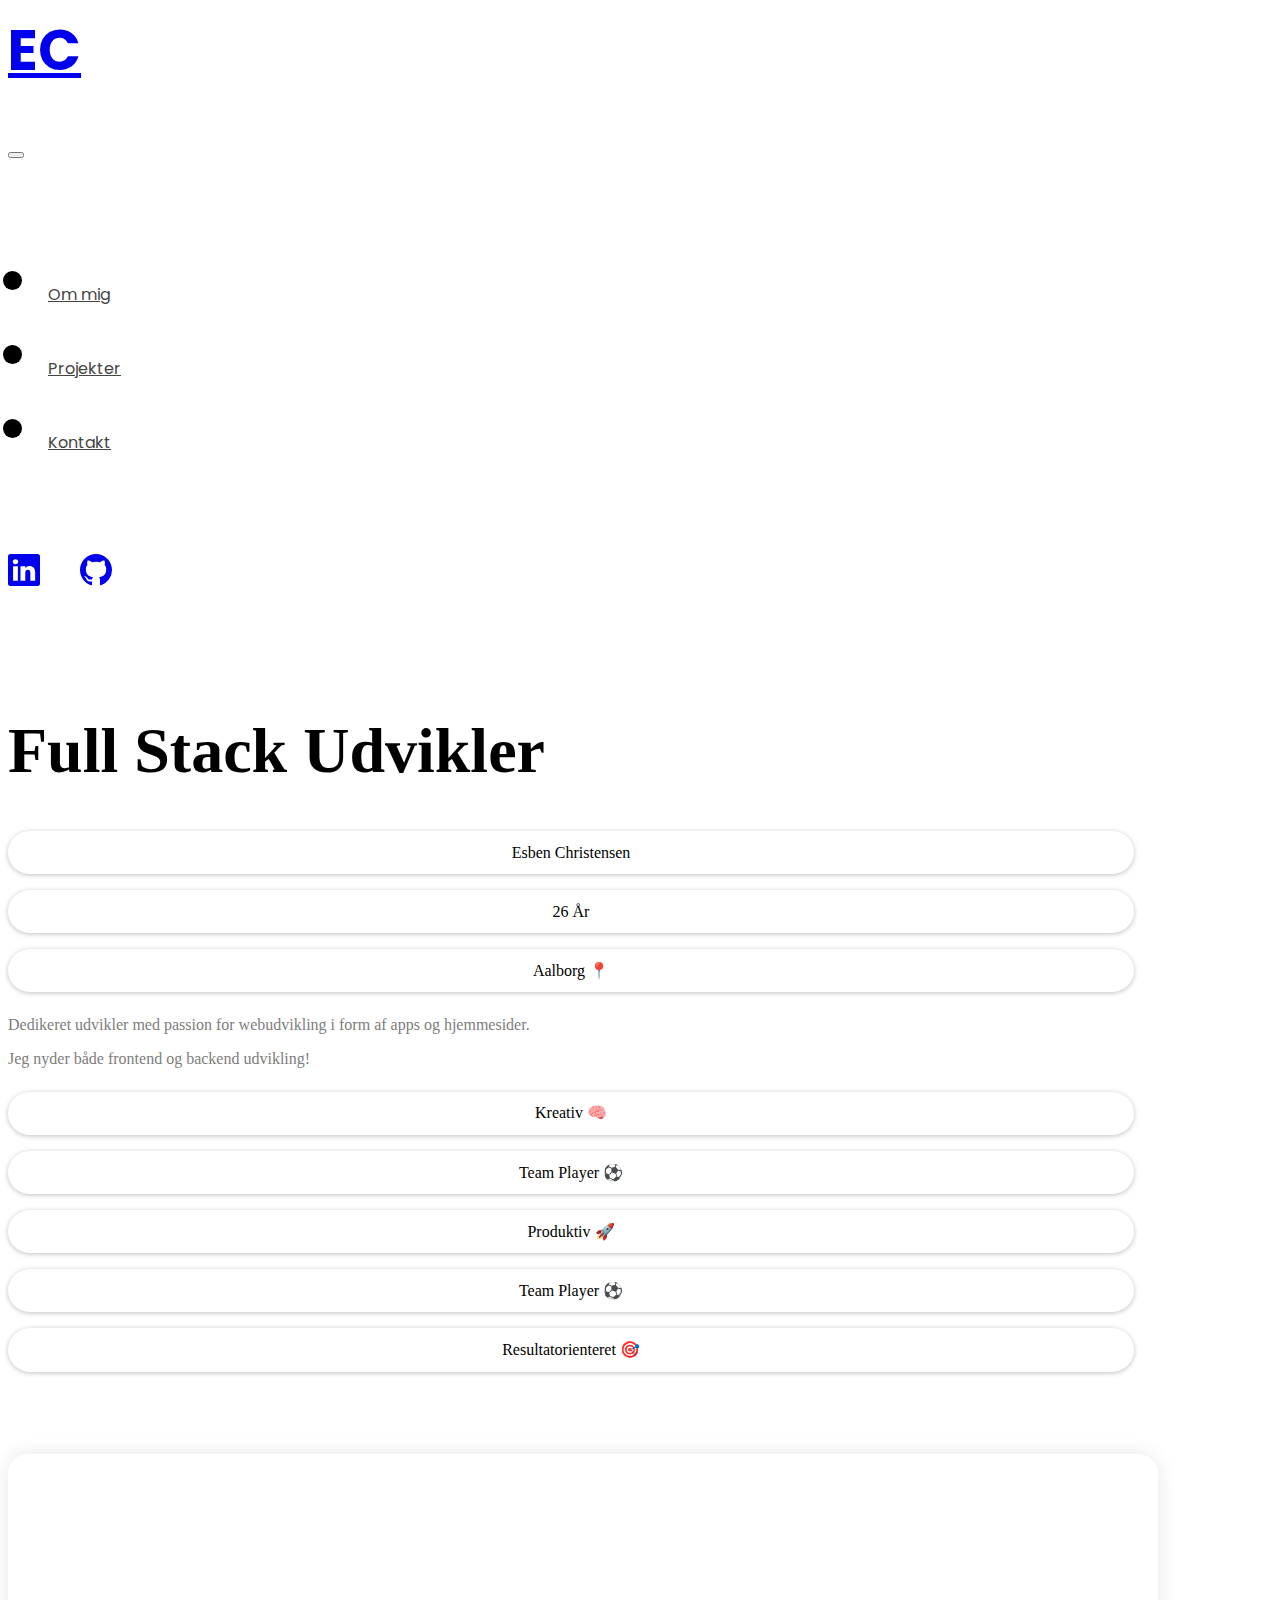
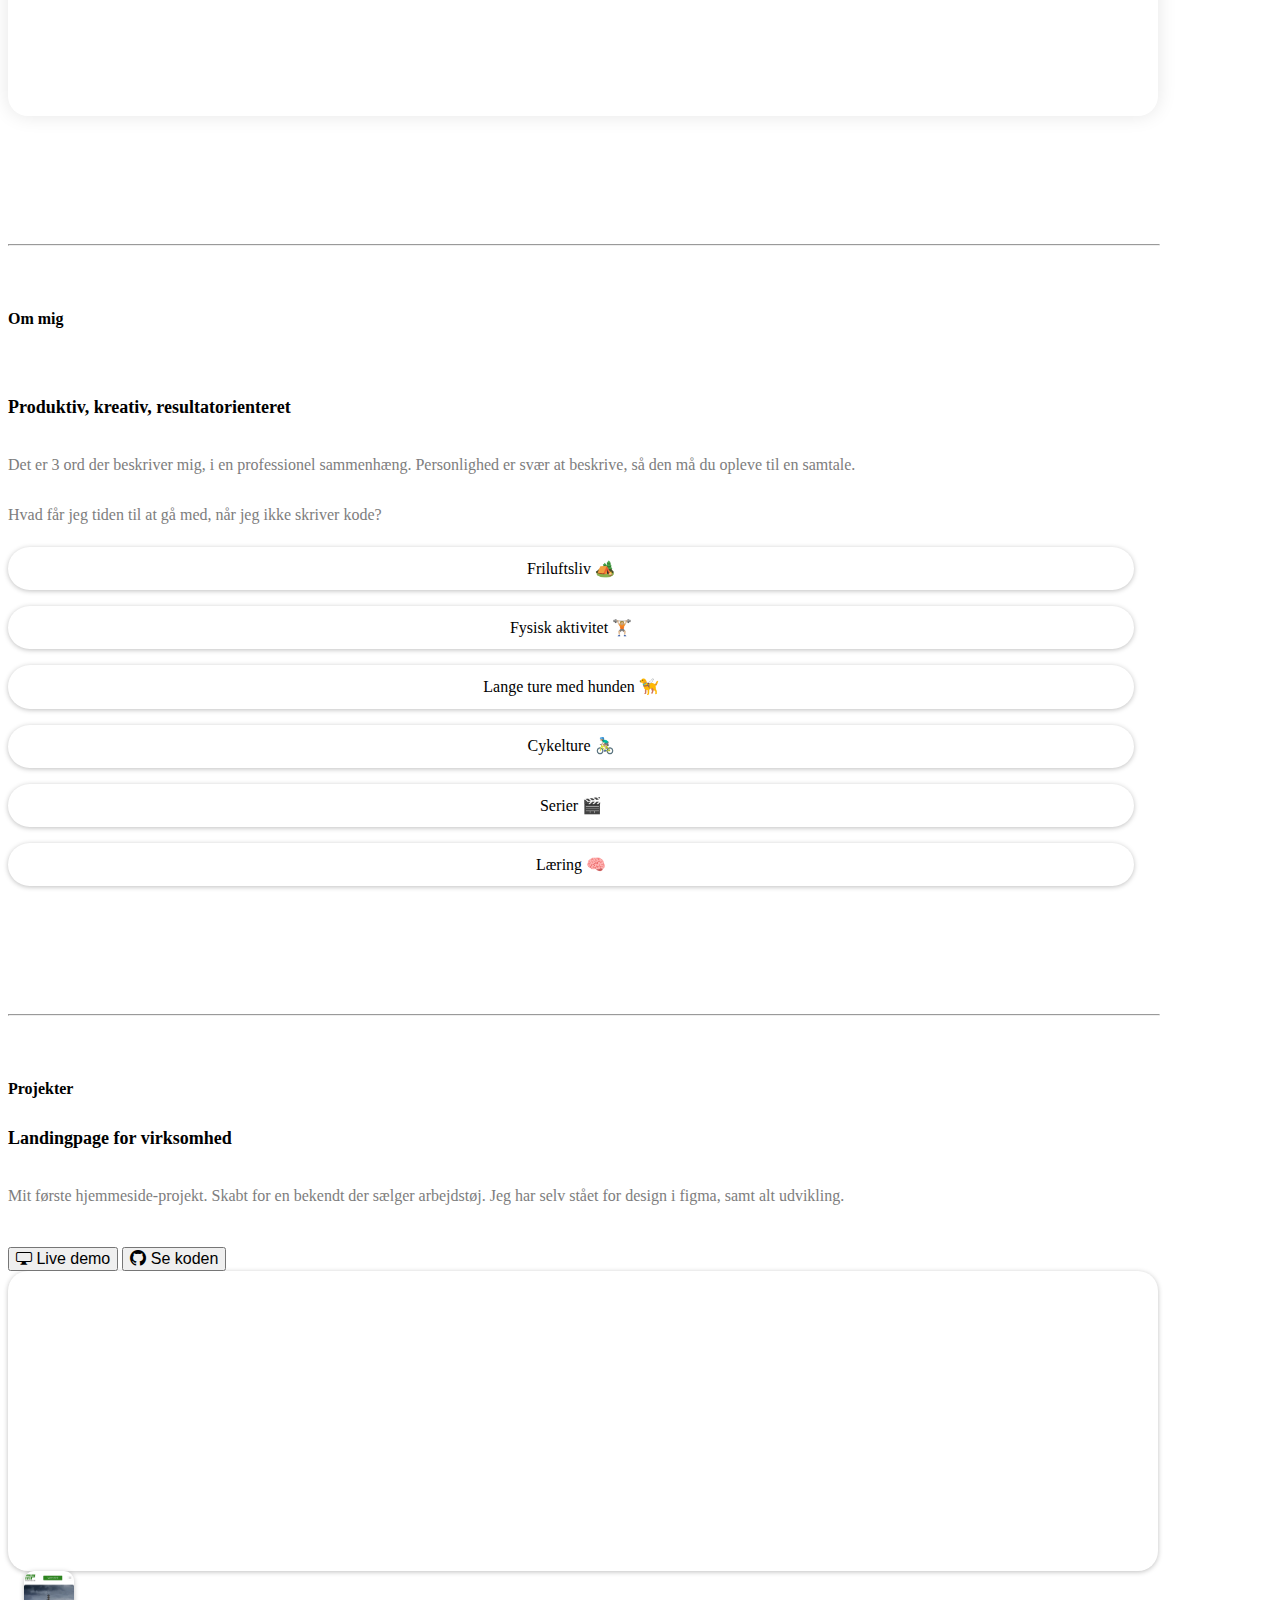
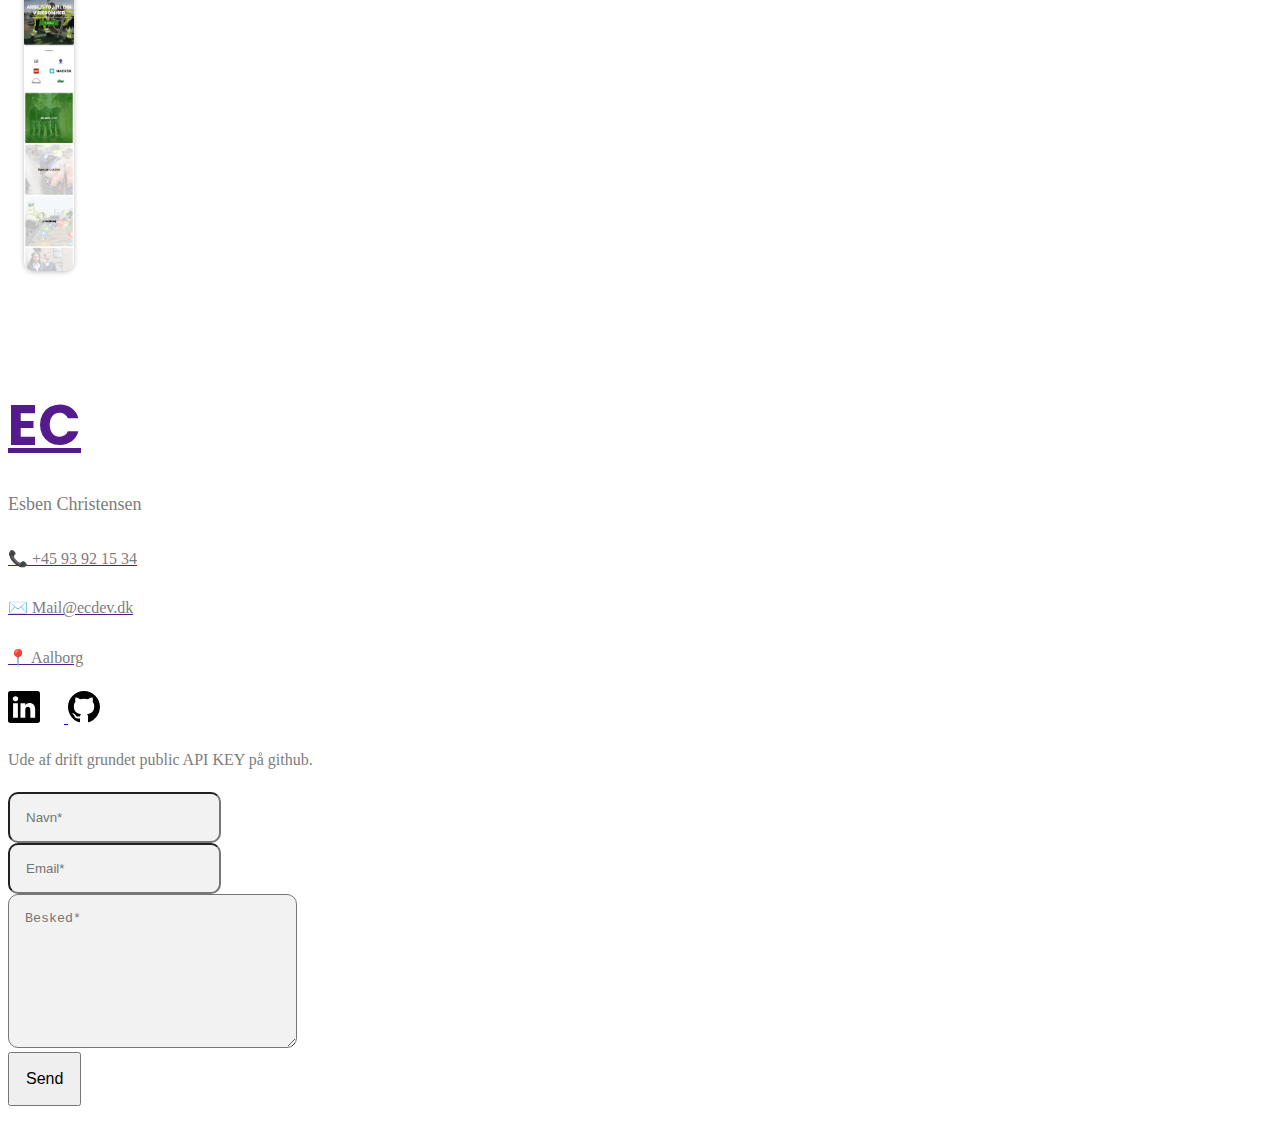
==== commit 59a0a529: "Fixed links" ====
--- a/index.html
+++ b/index.html
@@ -70,26 +70,30 @@
                             </li>
                         </ul>
                         <div class="d-lg-flex col-lg-auto justify-content-lg-end mt-4 mt-lg-0">
-                            <svg
-                                xmlns="http://www.w3.org/2000/svg"
-                                width="32"
-                                height="32"
-                                fill="currentColor"
-                                class="bi bi-linkedin linkedinIcon"
-                                viewBox="0 0 16 16">
-                                <path
-                                    d="M0 1.146C0 .513.526 0 1.175 0h13.65C15.474 0 16 .513 16 1.146v13.708c0 .633-.526 1.146-1.175 1.146H1.175C.526 16 0 15.487 0 14.854V1.146zm4.943 12.248V6.169H2.542v7.225h2.401zm-1.2-8.212c.837 0 1.358-.554 1.358-1.248-.015-.709-.52-1.248-1.342-1.248-.822 0-1.359.54-1.359 1.248 0 .694.521 1.248 1.327 1.248h.016zm4.908 8.212V9.359c0-.216.016-.432.08-.586.173-.431.568-.878 1.232-.878.869 0 1.216.662 1.216 1.634v3.865h2.401V9.25c0-2.22-1.184-3.252-2.764-3.252-1.274 0-1.845.7-2.165 1.193v.025h-.016a5.54 5.54 0 0 1 .016-.025V6.169h-2.4c.03.678 0 7.225 0 7.225h2.4z" />
-                            </svg>
-                            <svg
-                                xmlns="http://www.w3.org/2000/svg"
-                                width="32"
-                                height="32"
-                                fill="currentColor"
-                                class="bi bi-github"
-                                viewBox="0 0 16 16">
-                                <path
-                                    d="M8 0C3.58 0 0 3.58 0 8c0 3.54 2.29 6.53 5.47 7.59.4.07.55-.17.55-.38 0-.19-.01-.82-.01-1.49-2.01.37-2.53-.49-2.69-.94-.09-.23-.48-.94-.82-1.13-.28-.15-.68-.52-.01-.53.63-.01 1.08.58 1.23.82.72 1.21 1.87.87 2.33.66.07-.52.28-.87.51-1.07-1.78-.2-3.64-.89-3.64-3.95 0-.87.31-1.59.82-2.15-.08-.2-.36-1.02.08-2.12 0 0 .67-.21 2.2.82.64-.18 1.32-.27 2-.27.68 0 1.36.09 2 .27 1.53-1.04 2.2-.82 2.2-.82.44 1.1.16 1.92.08 2.12.51.56.82 1.27.82 2.15 0 3.07-1.87 3.75-3.65 3.95.29.25.54.73.54 1.48 0 1.07-.01 1.93-.01 2.2 0 .21.15.46.55.38A8.012 8.012 0 0 0 16 8c0-4.42-3.58-8-8-8z" />
-                            </svg>
+                            <a
+                                class="link-dark"
+                                href="https://www.linkedin.com/in/esben-christensen-084a04154/"
+                                ><svg
+                                    xmlns="http://www.w3.org/2000/svg"
+                                    width="32"
+                                    height="32"
+                                    fill="currentColor"
+                                    class="bi bi-linkedin linkedinIcon"
+                                    viewBox="0 0 16 16">
+                                    <path
+                                        d="M0 1.146C0 .513.526 0 1.175 0h13.65C15.474 0 16 .513 16 1.146v13.708c0 .633-.526 1.146-1.175 1.146H1.175C.526 16 0 15.487 0 14.854V1.146zm4.943 12.248V6.169H2.542v7.225h2.401zm-1.2-8.212c.837 0 1.358-.554 1.358-1.248-.015-.709-.52-1.248-1.342-1.248-.822 0-1.359.54-1.359 1.248 0 .694.521 1.248 1.327 1.248h.016zm4.908 8.212V9.359c0-.216.016-.432.08-.586.173-.431.568-.878 1.232-.878.869 0 1.216.662 1.216 1.634v3.865h2.401V9.25c0-2.22-1.184-3.252-2.764-3.252-1.274 0-1.845.7-2.165 1.193v.025h-.016a5.54 5.54 0 0 1 .016-.025V6.169h-2.4c.03.678 0 7.225 0 7.225h2.4z" /></svg
+                            ></a>
+                            <a class="link-dark" href="https://github.com/esbenchristensen"
+                                ><svg
+                                    xmlns="http://www.w3.org/2000/svg"
+                                    width="32"
+                                    height="32"
+                                    fill="currentColor"
+                                    class="bi bi-github"
+                                    viewBox="0 0 16 16">
+                                    <path
+                                        d="M8 0C3.58 0 0 3.58 0 8c0 3.54 2.29 6.53 5.47 7.59.4.07.55-.17.55-.38 0-.19-.01-.82-.01-1.49-2.01.37-2.53-.49-2.69-.94-.09-.23-.48-.94-.82-1.13-.28-.15-.68-.52-.01-.53.63-.01 1.08.58 1.23.82.72 1.21 1.87.87 2.33.66.07-.52.28-.87.51-1.07-1.78-.2-3.64-.89-3.64-3.95 0-.87.31-1.59.82-2.15-.08-.2-.36-1.02.08-2.12 0 0 .67-.21 2.2.82.64-.18 1.32-.27 2-.27.68 0 1.36.09 2 .27 1.53-1.04 2.2-.82 2.2-.82.44 1.1.16 1.92.08 2.12.51.56.82 1.27.82 2.15 0 3.07-1.87 3.75-3.65 3.95.29.25.54.73.54 1.48 0 1.07-.01 1.93-.01 2.2 0 .21.15.46.55.38A8.012 8.012 0 0 0 16 8c0-4.42-3.58-8-8-8z" /></svg
+                            ></a>
                         </div>
                     </div>
                 </div>
@@ -388,7 +392,9 @@
                             </div>
 
                             <div class="col-12 text-center text-lg-start">
-                                <a class="d-inline-block" href=""
+                                <a
+                                    class="d-inline-block"
+                                    href="https://www.linkedin.com/in/esben-christensen-084a04154/"
                                     ><svg
                                         xmlns="http://www.w3.org/2000/svg"
                                         width="32"
@@ -400,7 +406,9 @@
                                             d="M0 1.146C0 .513.526 0 1.175 0h13.65C15.474 0 16 .513 16 1.146v13.708c0 .633-.526 1.146-1.175 1.146H1.175C.526 16 0 15.487 0 14.854V1.146zm4.943 12.248V6.169H2.542v7.225h2.401zm-1.2-8.212c.837 0 1.358-.554 1.358-1.248-.015-.709-.52-1.248-1.342-1.248-.822 0-1.359.54-1.359 1.248 0 .694.521 1.248 1.327 1.248h.016zm4.908 8.212V9.359c0-.216.016-.432.08-.586.173-.431.568-.878 1.232-.878.869 0 1.216.662 1.216 1.634v3.865h2.401V9.25c0-2.22-1.184-3.252-2.764-3.252-1.274 0-1.845.7-2.165 1.193v.025h-.016a5.54 5.54 0 0 1 .016-.025V6.169h-2.4c.03.678 0 7.225 0 7.225h2.4z" />
                                     </svg>
                                 </a>
-                                <a class="d-inline-block" href=""
+                                <a
+                                    class="d-inline-block"
+                                    href="https://github.com/esbenchristensen/"
                                     ><svg
                                         xmlns="http://www.w3.org/2000/svg"
                                         width="32"
@@ -416,6 +424,9 @@
                         </div>
                     </div>
                     <div class="col-12 col-lg-6 mt-4 text-center text-lg-start">
+                        <p class="fw-bolder text-black">
+                            Ude af drift grundet public API KEY på github.
+                        </p>
                         <form
                             action="https://api.web3forms.com/submit"
                             method="POST"
@@ -457,7 +468,8 @@
                             <input
                                 type="hidden"
                                 name="access_key"
-                                value="bc0fa6e1-4bc7-4677-a547-de0a543adc69
+                                value="c6b44557-1aad-4d75-9491-dd18426a23a4
+9
 " />
                             <div class="col-12">
                                 <button
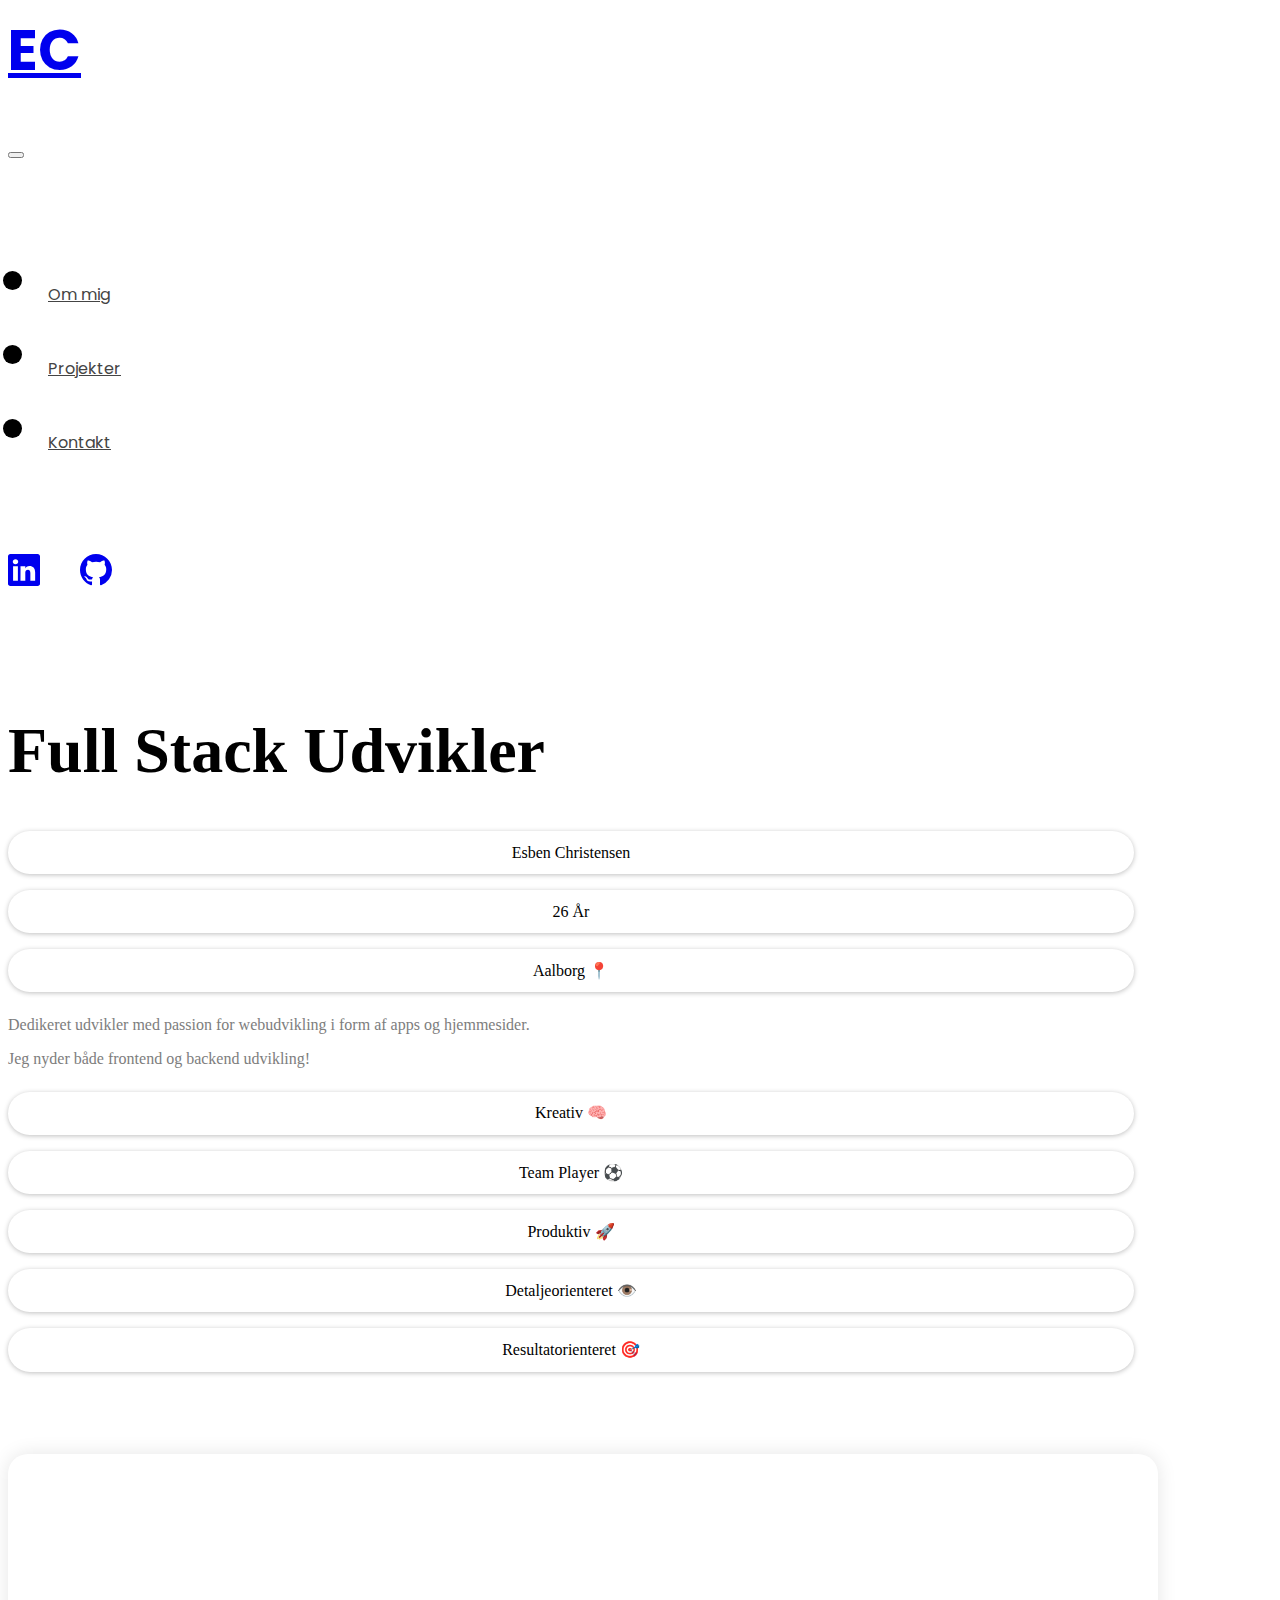
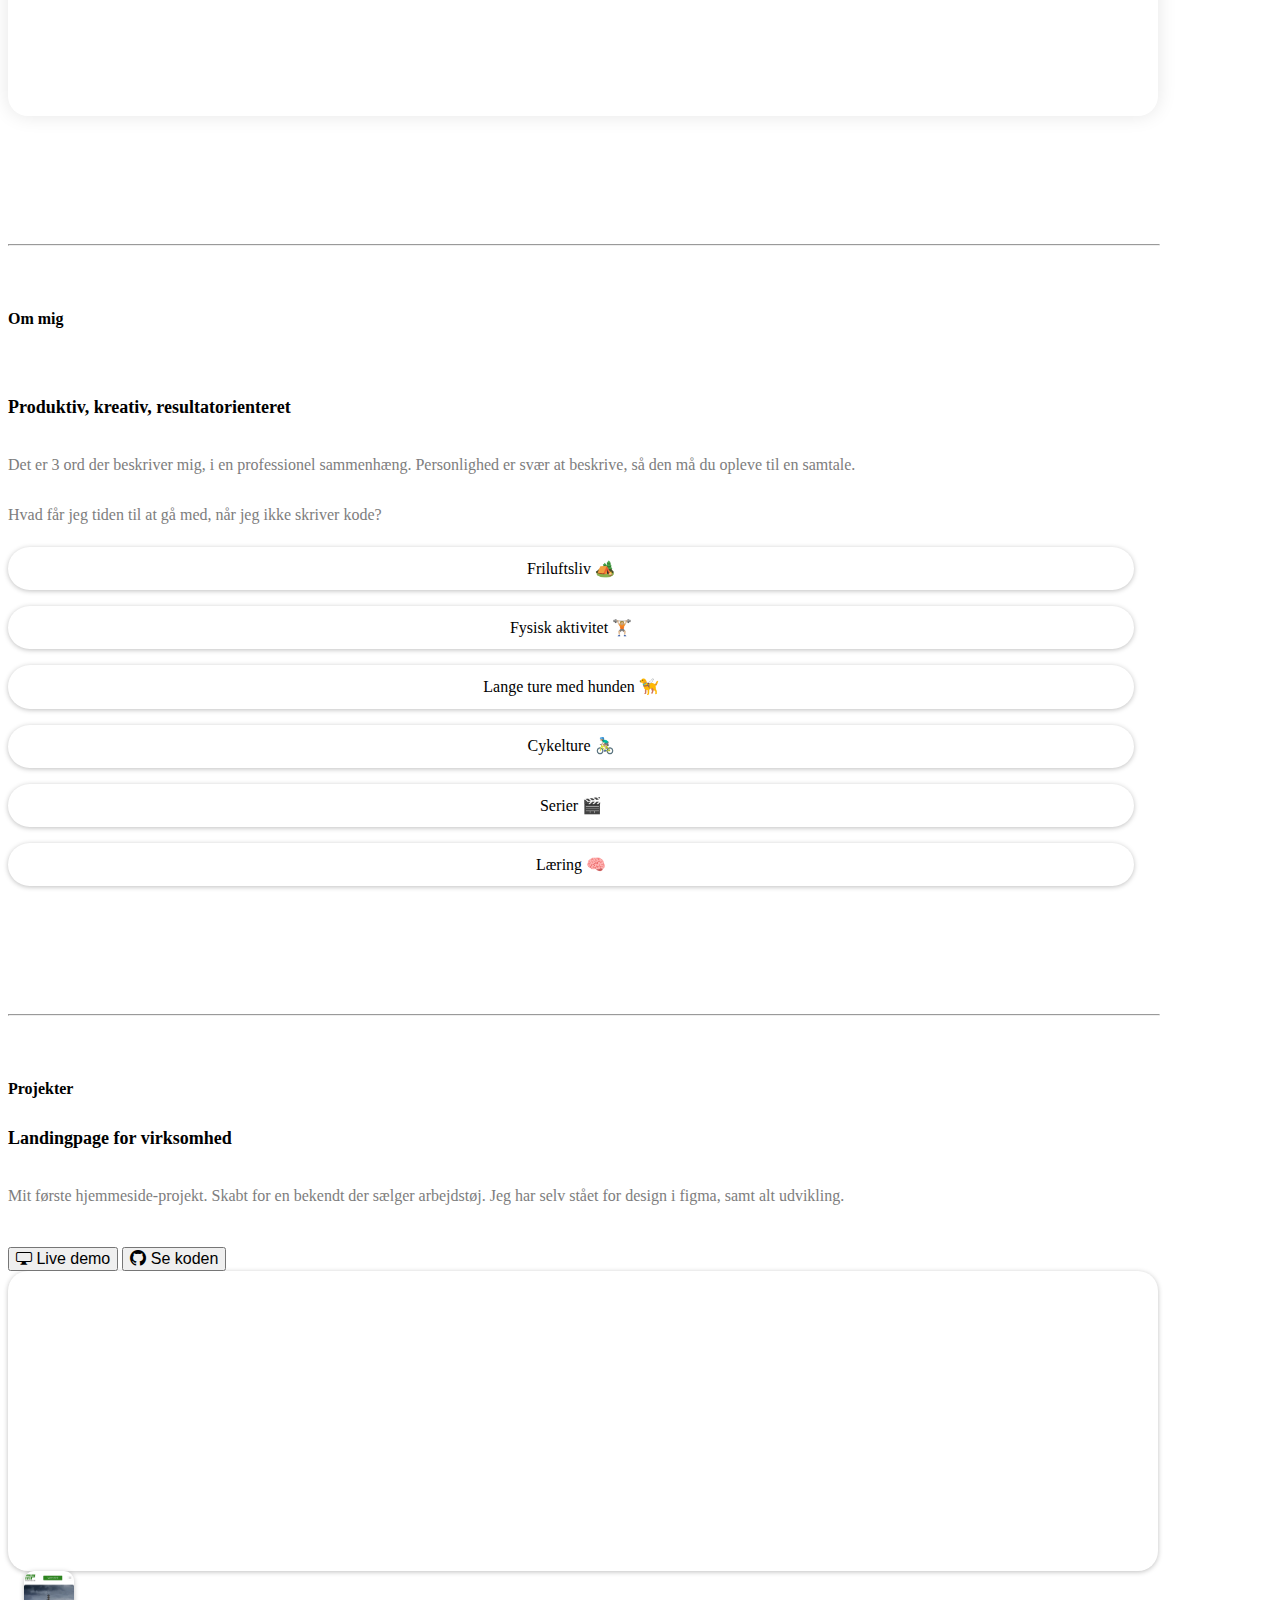
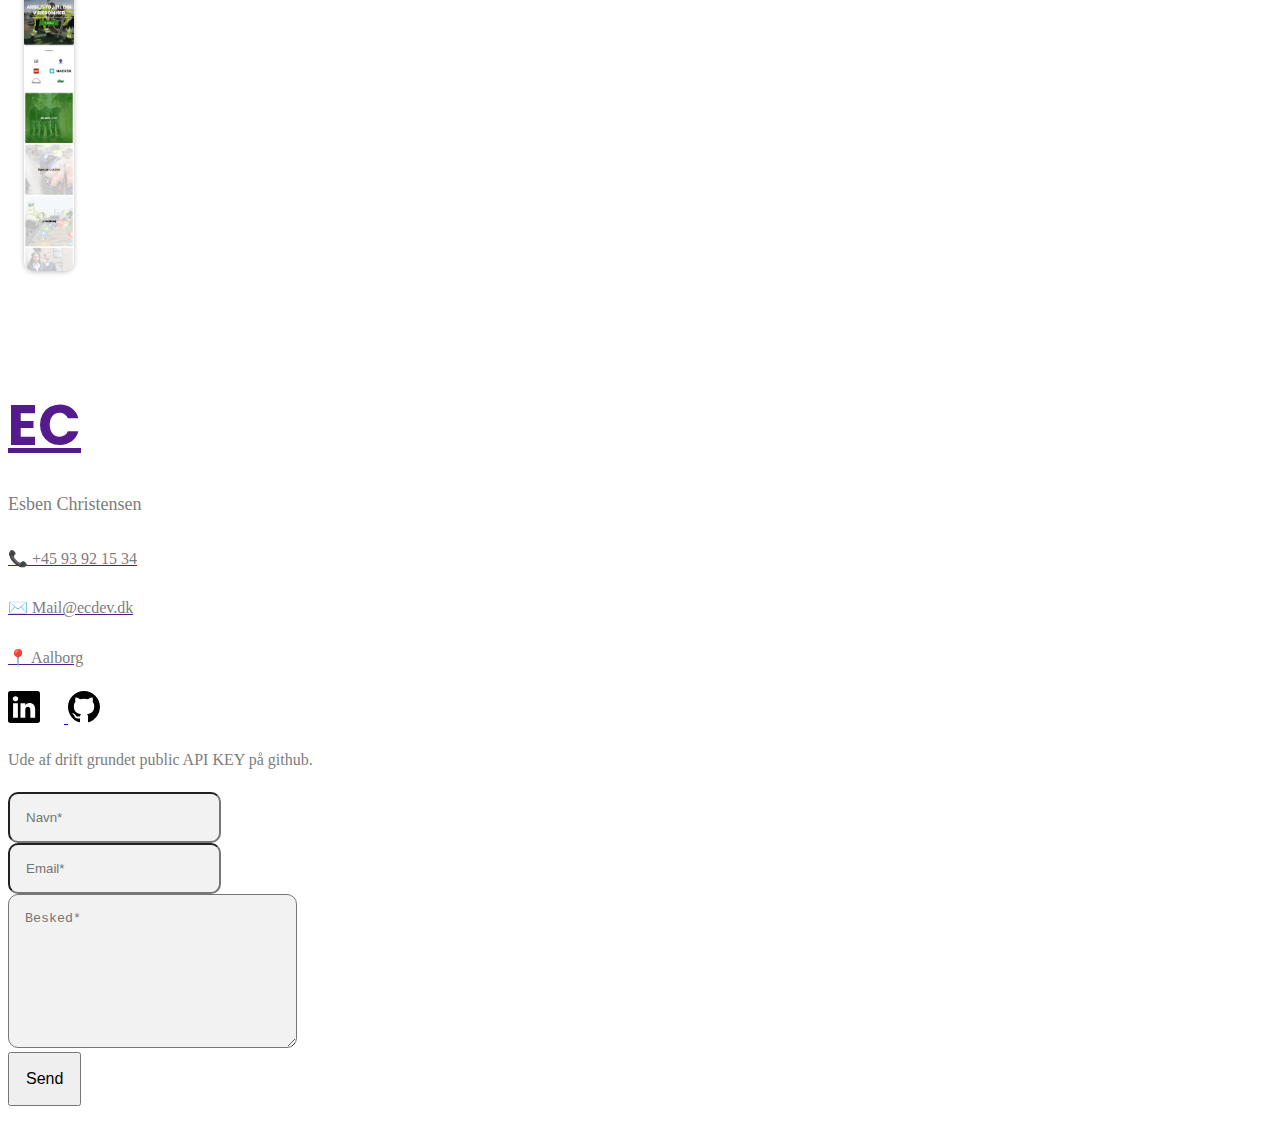
==== commit ff96d9fb: "fixed contactform" ====
--- a/index.html
+++ b/index.html
@@ -139,7 +139,7 @@
                                         <p class="textbox trait">Produktiv 🚀</p>
                                     </div>
                                     <div class="col-6 col-sm-auto">
-                                        <p class="textbox trait">Team Player ⚽️</p>
+                                        <p class="textbox trait">Detaljeorienteret 👁️</p>
                                     </div>
                                     <div class="col-auto col-sm-auto">
                                         <p class="textbox trait">Resultatorienteret 🎯</p>
@@ -278,14 +278,14 @@
                             <div class="col-12 mt-5 text-center text-lg-start">
                                 <a
                                     target="_blank"
-                                    href="https://esbenvh.github.io/Bootstrap-Landingpage/"
+                                    href="https://esbenchristensen.github.io/Bootstrap-Landingpage/"
                                     ><button class="btn btn-outline-dark rounded-3 px-3 py-2">
                                         <i class="bi bi-display"></i> Live demo
                                     </button></a
                                 >
                                 <a
                                     target="_blank"
-                                    href="https://github.com/esbenvh/Bootstrap-Landingpage"
+                                    href="https://github.com/esbenchristensen/Bootstrap-Landingpage"
                                     ><button class="btn btn-outline-dark mx-3 rounded-3 px-3 py-2">
                                         <i class="bi bi-github"></i> Se koden
                                     </button></a
@@ -464,13 +464,11 @@
                             <input
                                 type="hidden"
                                 name="redirect"
-                                value="http://127.0.0.1:5500/succes.html" />
+                                value="http://ecdev.dk/succes.html" />
                             <input
                                 type="hidden"
                                 name="access_key"
-                                value="c6b44557-1aad-4d75-9491-dd18426a23a4
-9
-" />
+                                value="c6b44557-1aad-4d75-9491-dd18426a23a49" />
                             <div class="col-12">
                                 <button
                                     class="btn btn-dark w-100 formbtn"
